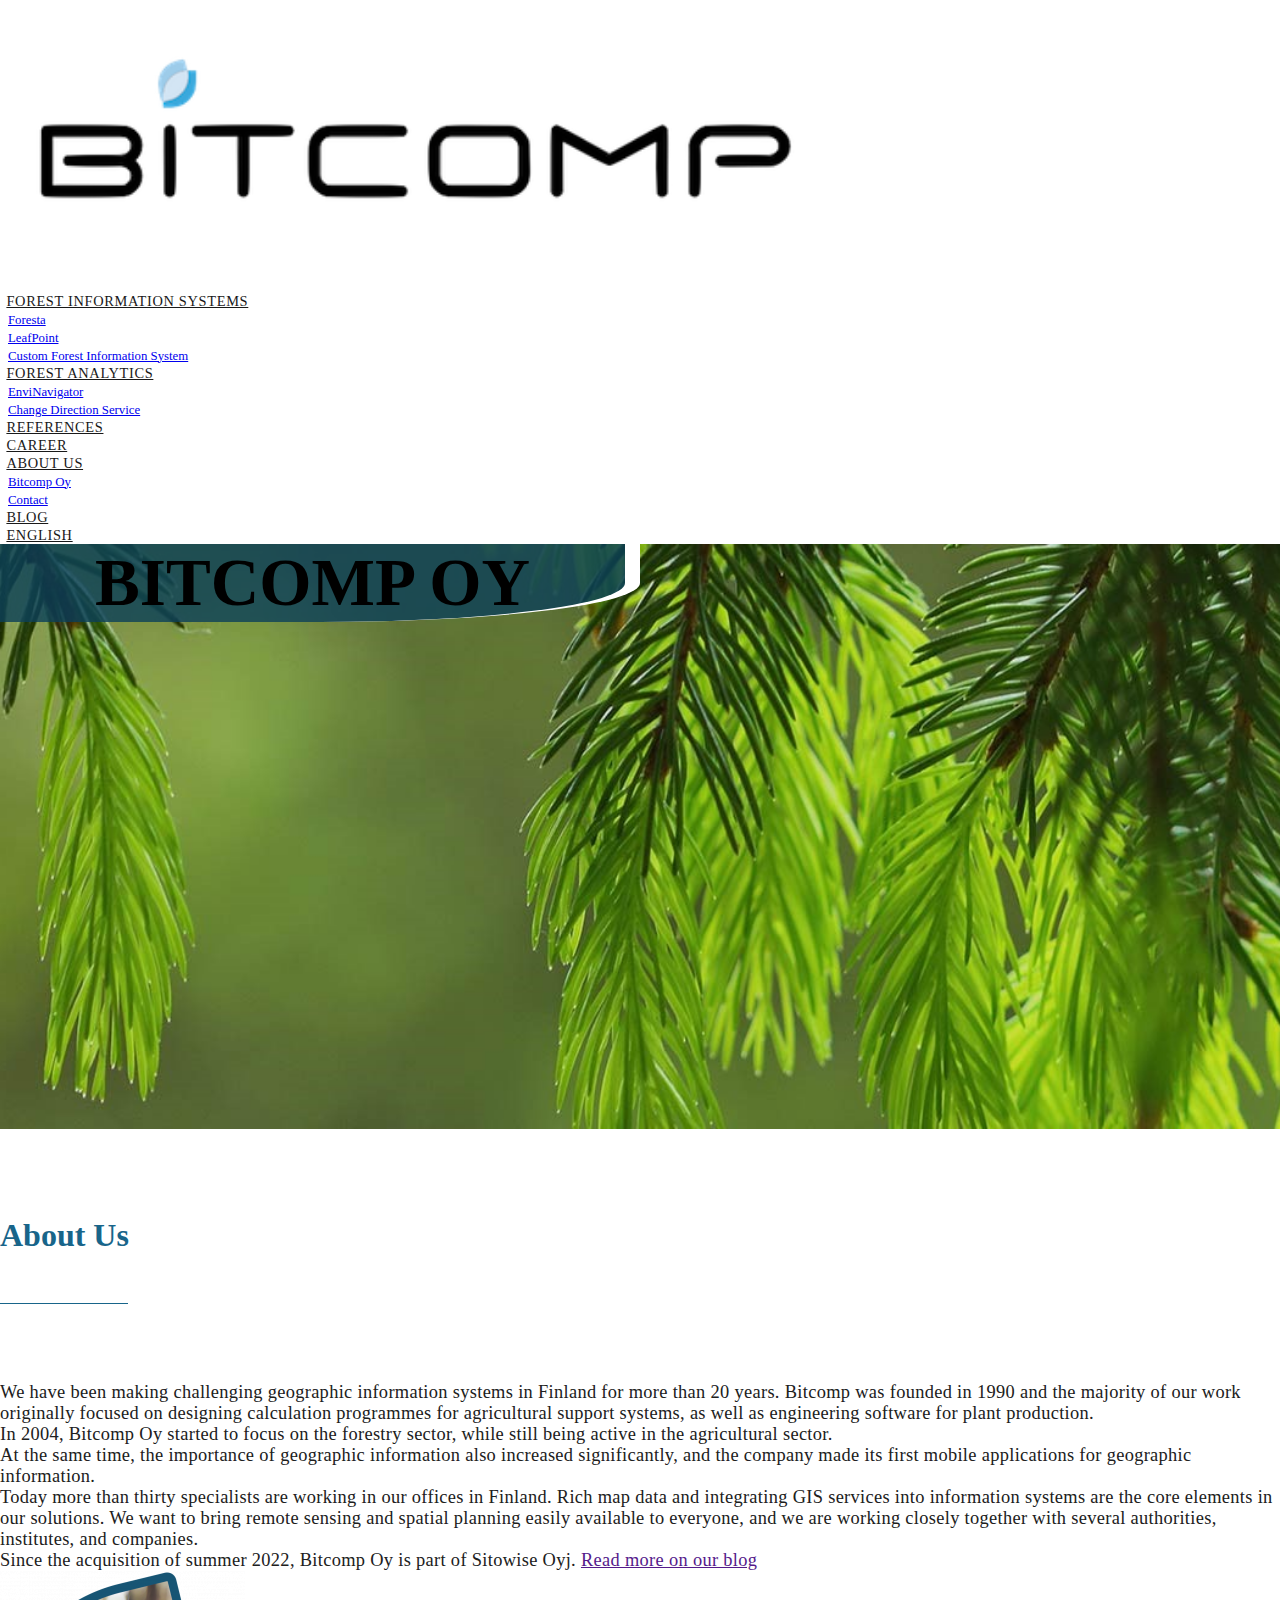
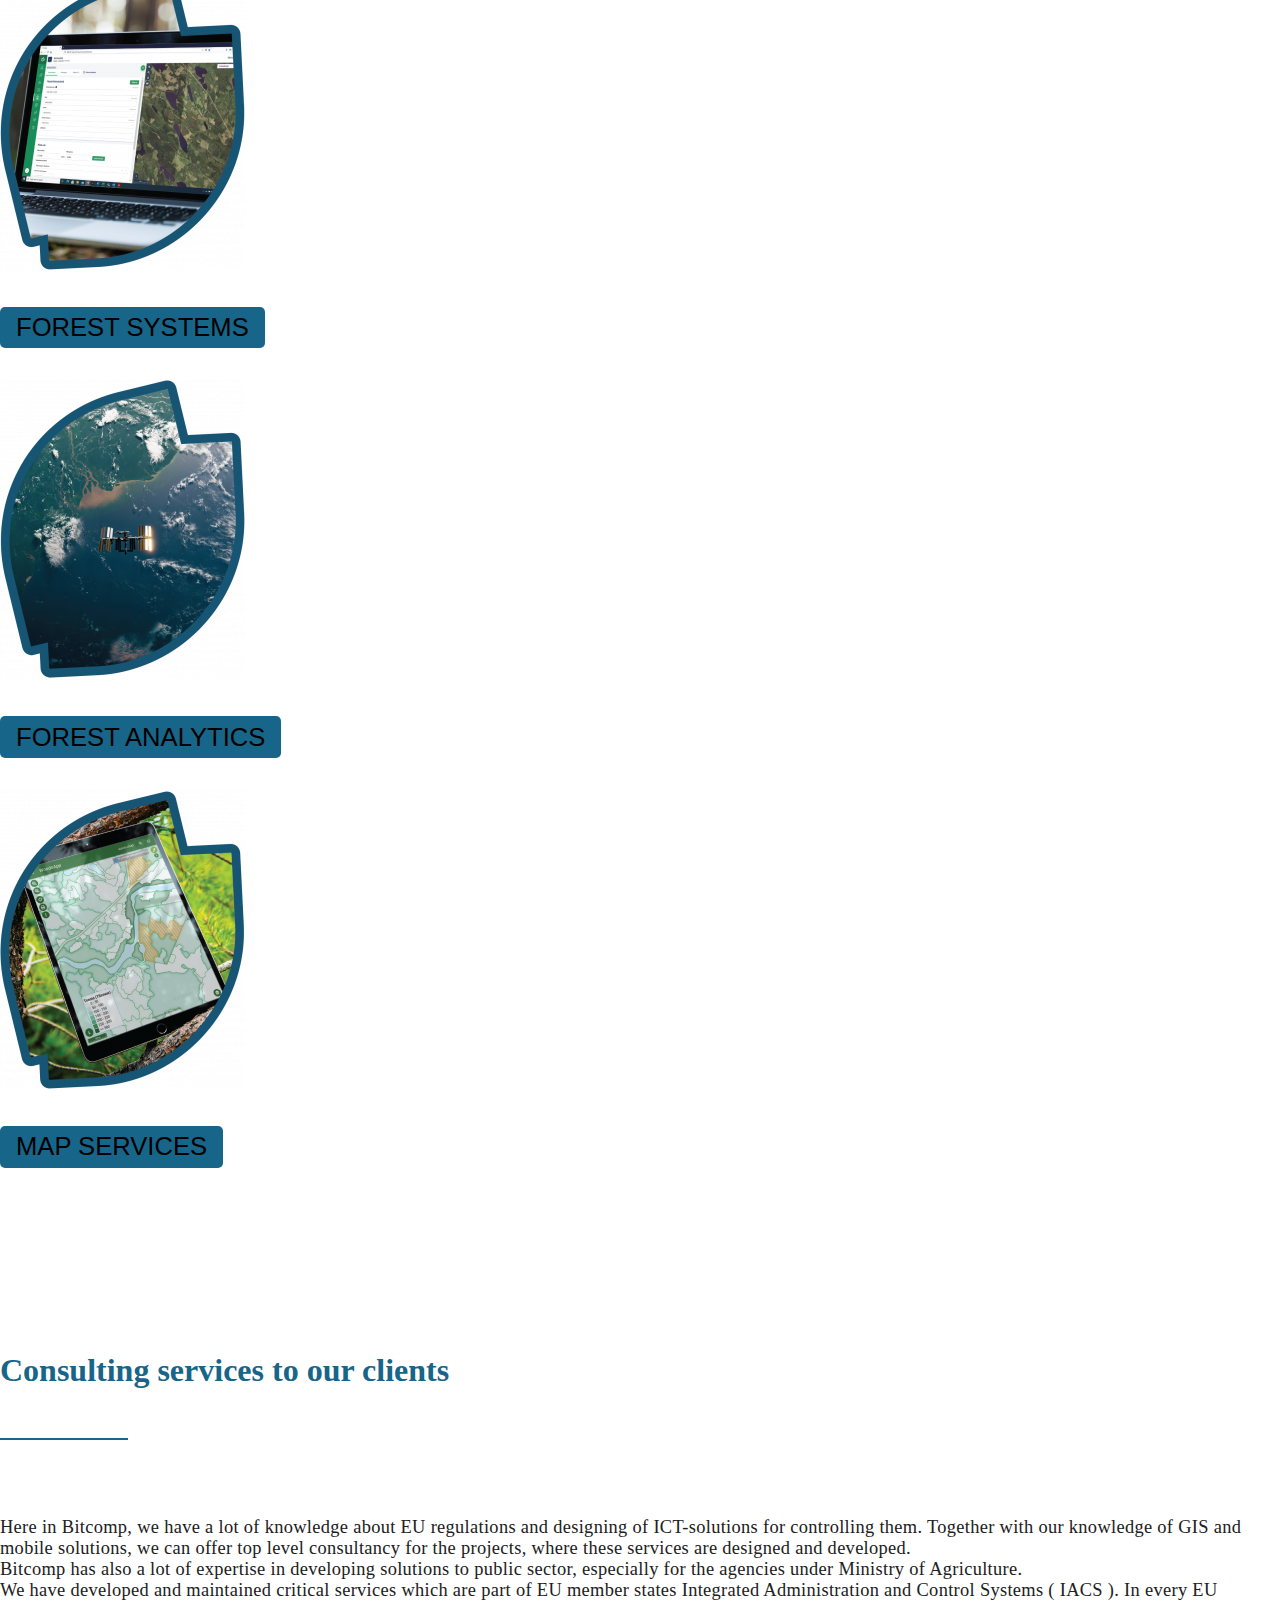
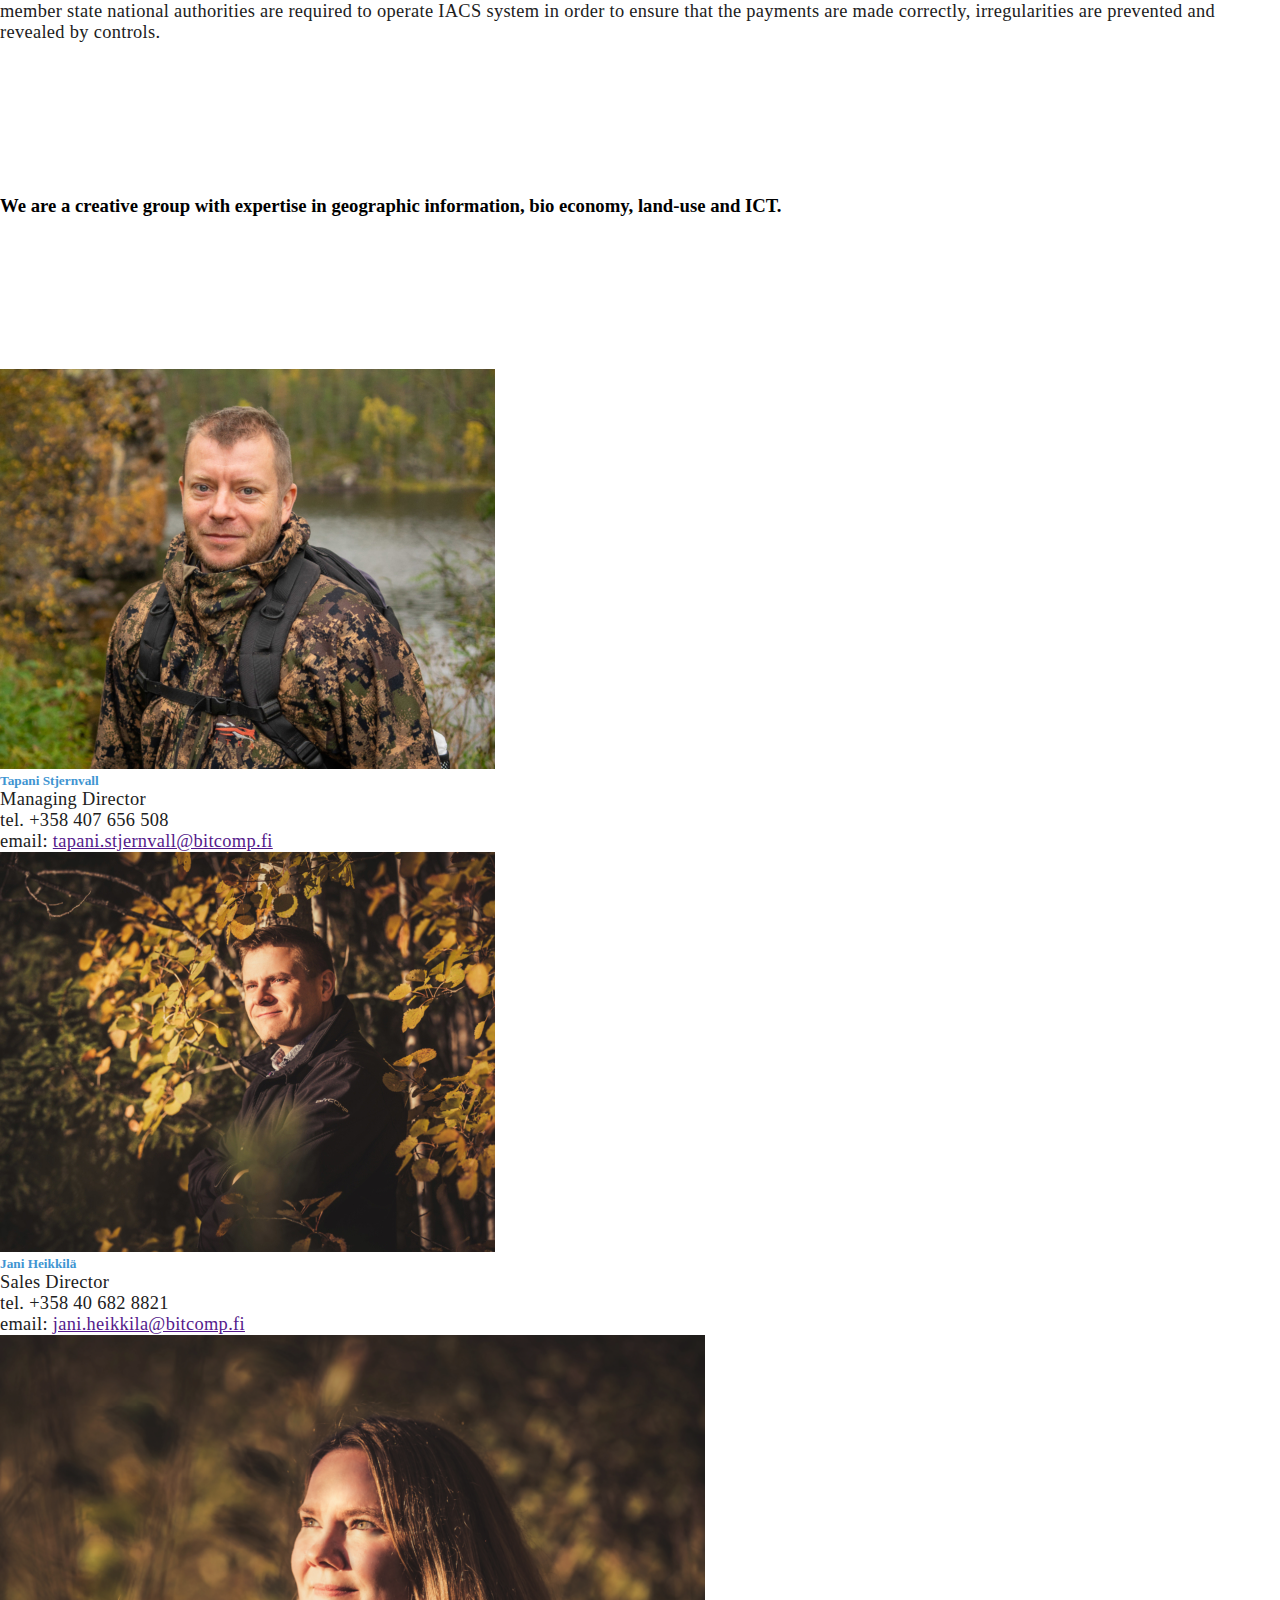
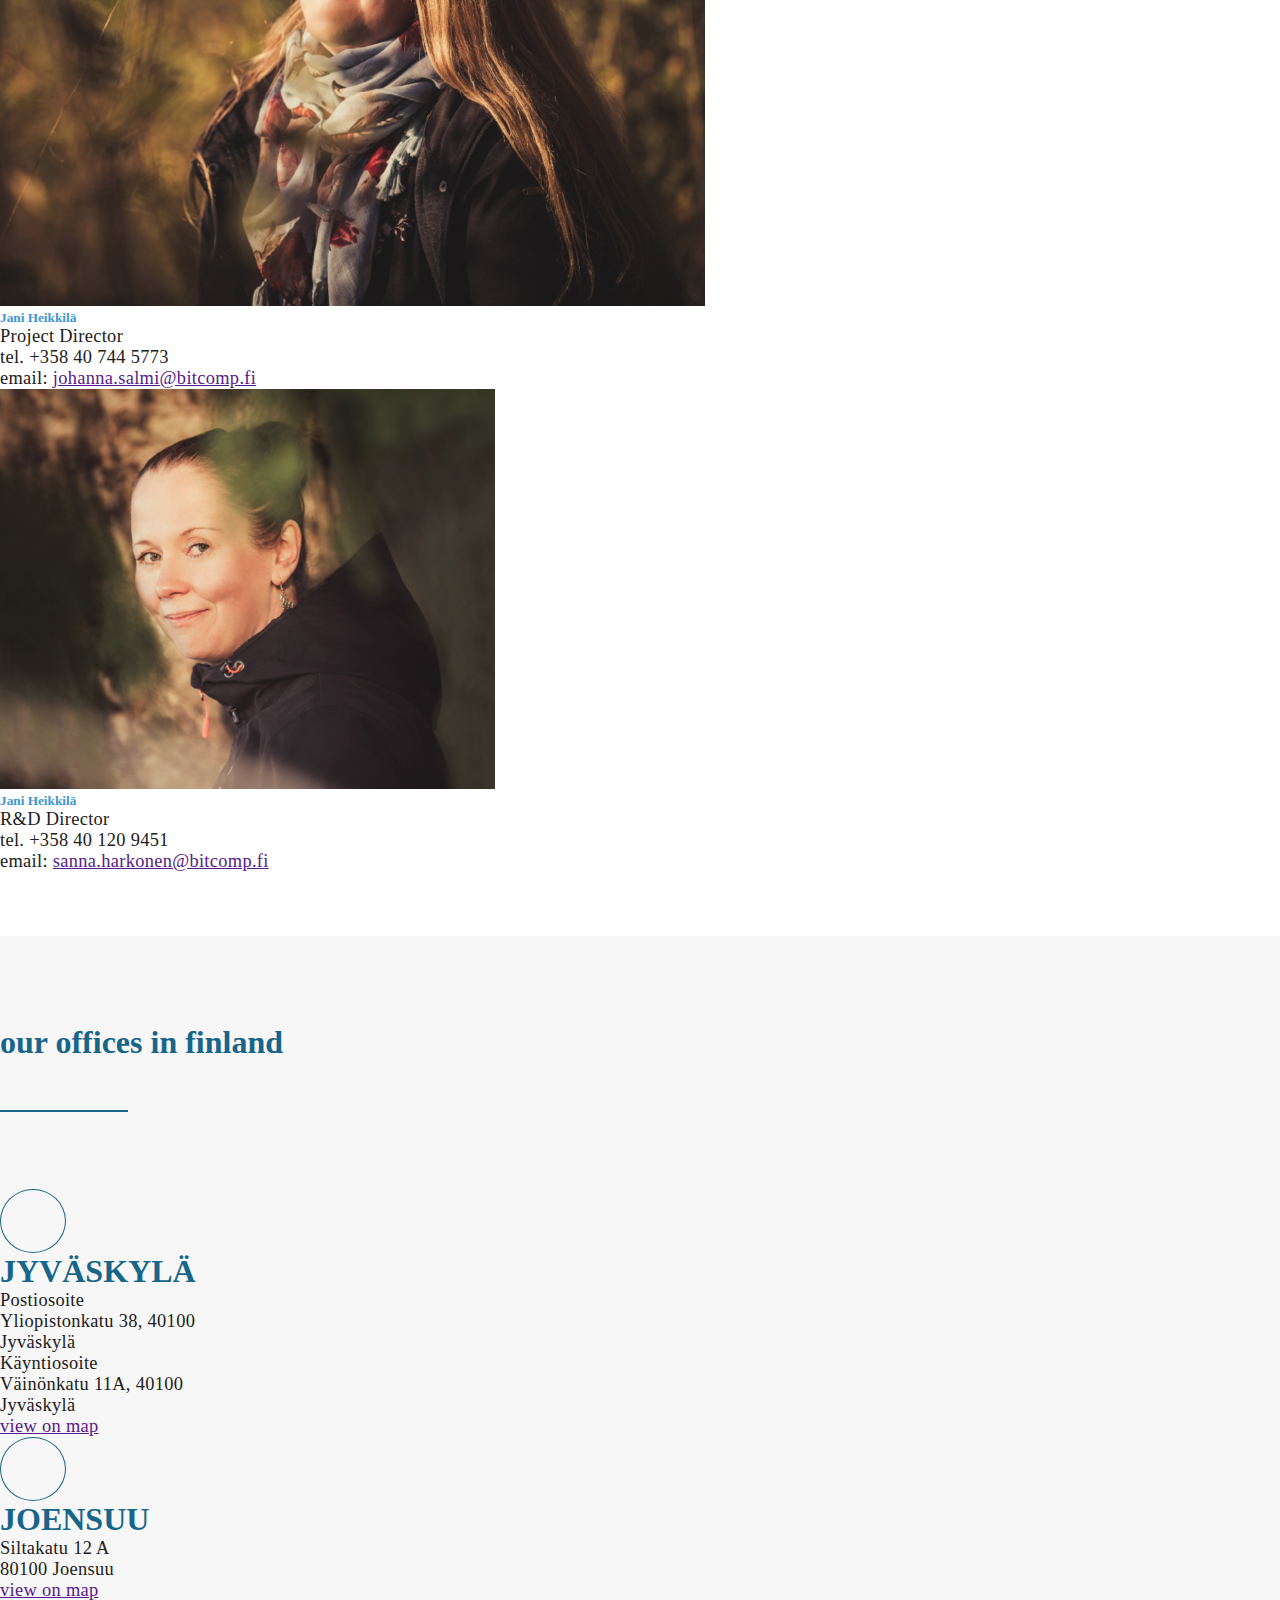
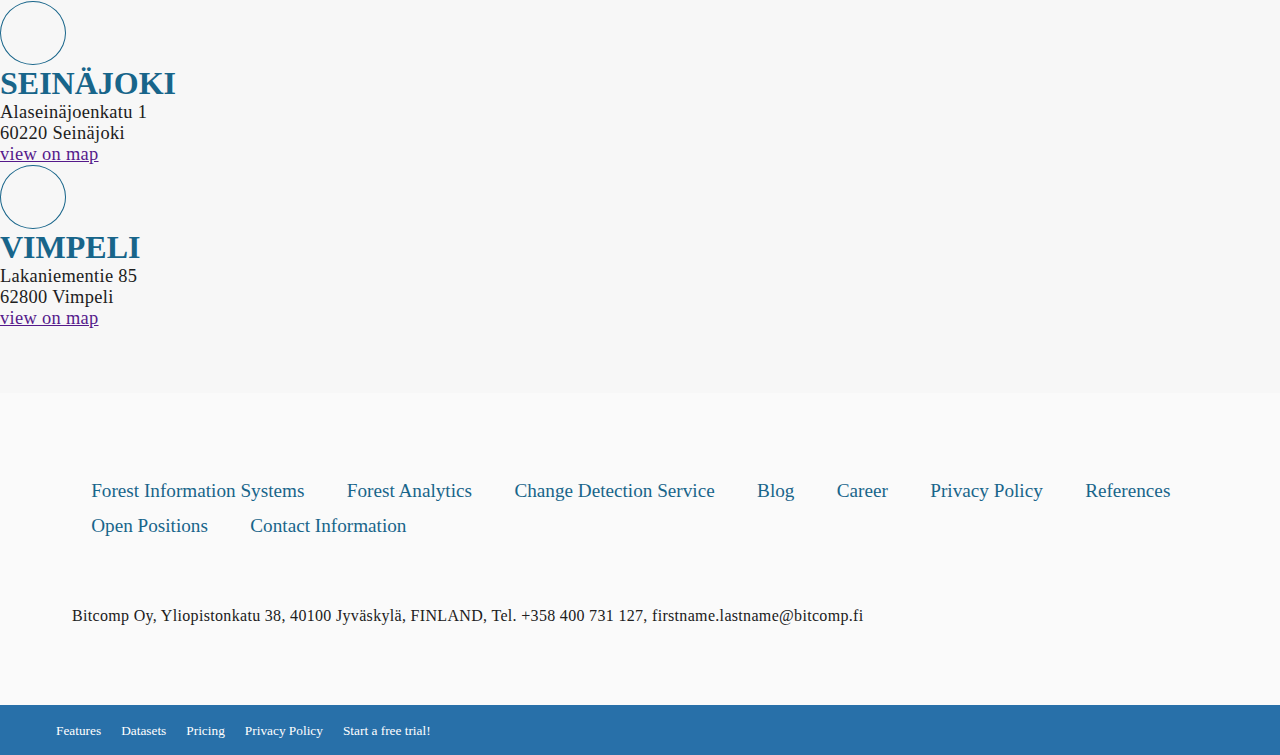
==== aboutUs.html @ 62ec2355 "about-us bitcomp-oy complete" ====
<!DOCTYPE html>
<html lang="en">
  <head>
    <meta charset="UTF-8" />
    <meta http-equiv="X-UA-Compatible" content="IE=edge" />
    <meta name="viewport" content="width=device-width, initial-scale=1.0" />
    <title>Bitcomp</title>

    <link
      rel="shortcut icon"
      href="images/home/favicon.png"
      type="image/x-icon"
    />

    <!-- ===== BOOTSTRAP CSS LINK =====  -->
    <link
      href="https://cdn.jsdelivr.net/npm/bootstrap@5.0.2/dist/css/bootstrap.min.css"
      rel="stylesheet"
      integrity="sha384-EVSTQN3/azprG1Anm3QDgpJLIm9Nao0Yz1ztcQTwFspd3yD65VohhpuuCOmLASjC"
      crossorigin="anonymous"
    />
    <!-- ===== FONT AWESOME LINK =====  -->
    <link
      rel="stylesheet"
      href="https://cdnjs.cloudflare.com/ajax/libs/font-awesome/6.1.2/css/all.min.css"
      integrity="sha512-1sCRPdkRXhBV2PBLUdRb4tMg1w2YPf37qatUFeS7zlBy7jJI8Lf4VHwWfZZfpXtYSLy85pkm9GaYVYMfw5BC1A=="
      crossorigin="anonymous"
      referrerpolicy="no-referrer"
    />

    <!-- ===== AOS ANIMATION LINK =====  -->
    <link href="https://unpkg.com/aos@2.3.1/dist/aos.css" rel="stylesheet" />

    <link rel="stylesheet" href="css/style.css" />
    <link rel="stylesheet" href="css/responsive.css" />
  </head>
  <body>
    <header>
      <nav
        class="navbar fixed-top navbar-expand-lg navbar-light bg-white shadow-sm"
      >
        <div class="container">
          <a class="navbar-brand w-50" href="index.html"
            ><img class="" src="images/home/Bitcompin-logo-croped.png" alt=""
          /></a>
          <button
            class="navbar-toggler"
            type="button"
            data-bs-toggle="collapse"
            data-bs-target="#navbarNav"
            aria-controls="navbarNav"
            aria-expanded="false"
            aria-label="Toggle navigation"
          >
            <span class="show-bar navbar-toggler-icon"></span>
            <span> <i class="hide-bar fa-solid fa-xmark"></i></span>
          </button>

          <div class="collapse navbar-collapse" id="navbarNav">
            <ul class="navbar-nav ms-auto">
              <li class="nav-item dropdown">
                <a
                  class="nav-link dropdown-toggle"
                  href="#"
                  id="navbarDropdownMenuLink"
                  role="button"
                  data-bs-toggle="dropdown"
                  aria-expanded="false"
                >
                  Forest information systems
                </a>
                <ul
                  class="drop-items dropdown-menu border-0 bg-white shadow"
                  aria-labelledby="navbarDropdownMenuLink"
                >
                  <li>
                    <a class="dropdown-item me-5" href="foresta.html"
                      >Foresta</a
                    >
                  </li>
                  <li>
                    <a class="dropdown-item" href="https://www.leafpoint.fi/">
                      LeafPoint</a
                    >
                  </li>
                  <li>
                    <a class="dropdown-item" href="informationSystem.html"
                      >Custom Forest Information System</a
                    >
                  </li>
                </ul>
              </li>

              <li class="nav-item dropdown">
                <a
                  class="nav-link dropdown-toggle"
                  href="#"
                  id="navbarDropdownMenuLink"
                  role="button"
                  data-bs-toggle="dropdown"
                  aria-expanded="false"
                >
                  Forest analytics
                </a>
                <ul
                  class="drop-items dropdown-menu border-0 bg-white shadow"
                  aria-labelledby="navbarDropdownMenuLink"
                >
                  <li><a class="dropdown-item" href="#">EnviNavigator</a></li>
                  <li>
                    <a class="dropdown-item" href="#"
                      >Change Direction Service</a
                    >
                  </li>
                </ul>
              </li>

              <li class="nav-item">
                <a class="nav-link" href="reference.html">references</a>
              </li>
              <li class="nav-item">
                <a class="nav-link" href="career.html">career</a>
              </li>
              <li class="nav-item dropdown">
                <a
                  class="nav-link dropdown-toggle"
                  href="#"
                  id="navbarDropdownMenuLink"
                  role="button"
                  data-bs-toggle="dropdown"
                  aria-expanded="false"
                >
                  About us
                </a>
                <ul
                  class="drop-itmes dropdown-menu border-0 bg-white shadow"
                  aria-labelledby="navbarDropdownMenuLink"
                >
                  <li>
                    <a class="dropdown-item" href="aboutUs.html">Bitcomp Oy</a>
                  </li>
                  <li><a class="dropdown-item" href="#">Contact</a></li>
                </ul>
              </li>
              <li class="nav-item">
                <a class="nav-link" href="#">blog</a>
              </li>
              <li class="nav-item">
                <a class="nav-link" href="#">English</a>
              </li>
            </ul>
          </div>
        </div>
      </nav>
      <!-- ========= HEADER CONTAINER ========  -->
      <div class="header-container about-us-header">
        <div class="introduction-div h-100 text-white p-4">
          <div class="reference-text">
            <h1 class="text-uppercase">BITCOMP OY</h1>
          </div>
        </div>
      </div>
    </header>

    <!-- ======= MAIN SECTION START ========  -->
    <main>
      <!-- ========= ABOUT US =======  -->
      <section class="section-space-separate about-us">
        <div class="container p-4">
          <h1 class="headline-left-underline">About Us</h1>
          <div class="row mb-5">
            <div class="col-lg-6 col-md-6">
              <div class="text pe-lg-4 pe-0">
                <p>
                  We have been making challenging geographic information systems
                  in Finland for more than 20 years. Bitcomp was founded in 1990
                  and the majority of our work originally focused on designing
                  calculation programmes for agricultural support systems, as
                  well as engineering software for plant production.
                </p>
                <p>
                  In 2004, Bitcomp Oy started to focus on the forestry sector,
                  while still being active in the agricultural sector.
                </p>
              </div>
            </div>
            <div class="col-lg-6 col-md-6">
              <div class="text pe-lg-4 pe-0">
                <p>
                  At the same time, the importance of geographic information
                  also increased significantly, and the company made its first
                  mobile applications for geographic information.
                </p>
                <p>
                  Today more than thirty specialists are working in our offices
                  in Finland. Rich map data and integrating GIS services into
                  information systems are the core elements in our solutions. We
                  want to bring remote sensing and spatial planning easily
                  available to everyone, and we are working closely together
                  with several authorities, institutes, and companies.
                </p>
                <p>
                  Since the acquisition of summer 2022, Bitcomp Oy is part of
                  Sitowise Oyj. <a href="">Read more on our blog</a>
                </p>
              </div>
            </div>
          </div>

          <div class="row mt-5">
            <div class="co-lg-4 col-md-4 text-center">
              <div class="img-box">
                <img
                  src="images/home/solutions-1.png"
                  alt=""
                  class="img-fluid"
                />
              </div>
              <button class="btn-primary">forest systems</button>
            </div>
            <div class="co-lg-4 col-md-4 text-center">
              <div class="img-box">
                <img
                  src="images/home/solutions-3.png"
                  alt=""
                  class="img-fluid"
                />
              </div>
              <button class="btn-primary">forest analytics</button>
            </div>
            <div class="co-lg-4 col-md-4 text-center">
              <div class="img-box">
                <img
                  src="images/home/solutions-4.png"
                  alt=""
                  class="img-fluid"
                />
              </div>
              <button class="btn-primary">map services</button>
            </div>
          </div>
        </div>
      </section>

      <!-- ========= CONSULTING SERVICES TO OUR CLIENTS =======  -->
      <section class="section-space-separate about-us">
        <div class="container p-4">
          <h1 class="headline-left-underline">
            Consulting services to our clients
          </h1>
          <div class="row mb-5">
            <div class="col-lg-6 col-md-6">
              <div class="text pe-lg-4 pe-0">
                <p>
                  Here in Bitcomp, we have a lot of knowledge about EU
                  regulations and designing of ICT-solutions for controlling
                  them. Together with our knowledge of GIS and mobile solutions,
                  we can offer top level consultancy for the projects, where
                  these services are designed and developed.
                </p>
                <p>
                  Bitcomp has also a lot of expertise in developing solutions to
                  public sector, especially for the agencies under Ministry of
                  Agriculture.
                </p>
              </div>
            </div>
            <div class="col-lg-6 col-md-6">
              <div class="text pe-lg-4 pe-0">
                <p>
                  We have developed and maintained critical services which are
                  part of EU member states Integrated Administration and Control
                  Systems ( IACS ). In every EU member state national
                  authorities are required to operate IACS system in order to
                  ensure that the payments are made correctly, irregularities
                  are prevented and revealed by controls.
                </p>
              </div>
            </div>
          </div>
        </div>
      </section>

      <!-- ========= CREATIVE GROUP HEADING =======  -->
      <section class="section-space-separate creative-group-heading">
        <div class="container p-4 text-center">
          <h3 class="text-white fw-bold">
            We are a creative group with expertise in geographic information,
            bio economy, land-use and ICT.
          </h3>
        </div>
      </section>

      <!-- ========= DIRECTOR'S AT BITCOMP OY  =======  -->
      <section class="section section-space-separate p-lg-5 m-lg-5 m-3">
        <div class="row row-cols-1 row-cols-md-2 row-cols-lg-4 g-4">
          <div class="col">
            <div class="card h-100 border-0 shadow">
              <img
                src="images/about-us/tapani.png"
                class="card-img-top"
                alt="..."
              />
              <div class="card-body text-center">
                <h5 class="blue-highlight">Tapani Stjernvall</h5>
                <p>
                  Managing Director <br />
                  tel. +358 407 656 508 <br />
                  email: <a href="">tapani.stjernvall@bitcomp.fi</a>
                </p>
              </div>
            </div>
          </div>
          <div class="col">
            <div class="card h-100 border-0 shadow">
              <img
                src="images/about-us/jani.png"
                class="card-img-top"
                alt="..."
              />
              <div class="card-body text-center">
                <h5 class="blue-highlight">Jani Heikkilä</h5>
                <p>
                  Sales Director <br />
                  tel. +358 40 682 8821 <br />
                  email: <a href="">jani.heikkila@bitcomp.fi</a>
                </p>
              </div>
            </div>
          </div>
          <div class="col">
            <div class="card h-100 border-0 shadow">
              <img
                src="images/about-us/johanna.png"
                class="card-img-top"
                alt="..."
              />
              <div class="card-body text-center">
                <h5 class="blue-highlight">Jani Heikkilä</h5>
                <p>
                  Project Director <br />
                  tel. +358 40 744 5773 <br />
                  email: <a href="">johanna.salmi@bitcomp.fi</a>
                </p>
              </div>
            </div>
          </div>
          <div class="col">
            <div class="card h-100 border-0 shadow">
              <img
                src="images/about-us/sanna.png"
                class="card-img-top"
                alt="..."
              />
              <div class="card-body text-center">
                <h5 class="blue-highlight">Jani Heikkilä</h5>
                <p>
                  R&D Director <br />
                  tel. +358 40 120 9451 <br />
                  email: <a href="">sanna.harkonen@bitcomp.fi </a>
                </p>
              </div>
            </div>
          </div>
        </div>
      </section>

      <!-- ========= OUR OFFICES IN FINLAND =======  -->
      <section class="section-space-separate offices">
        <div class="container p-4">
          <h1 class="text-uppercase headline-left-underline">
            our offices in finland
          </h1>
          <div class="row">
            <div class="col-lg-6 col-md-6 mb-lg-5 mb-5">
              <div class="d-flex">
                <div
                  class="d-flex justify-content-center align-items-center icon"
                >
                  <i class="fa-solid fa-house"></i>
                </div>
                <div class="ps-4 address">
                  <h1 class="color-blue">JYVÄSKYLÄ</h1>
                  <p>
                    Postiosoite <br />Yliopistonkatu 38, 40100 <br />Jyväskylä
                  </p>
                  <p>
                    Käyntiosoite <br />Väinönkatu 11A, 40100 <br />Jyväskylä
                    <br /><a href="">view on map</a>
                  </p>
                </div>
              </div>
            </div>
            <div class="col-lg-6 col-md-6 mb-lg-3 mb-5">
              <div class="d-flex">
                <div
                  class="d-flex justify-content-center align-items-center icon"
                >
                  <i class="fa-solid fa-location-dot"></i>
                </div>
                <div class="ps-4 address">
                  <h1 class="color-blue">JOENSUU</h1>
                  <p>
                    Siltakatu 12 A <br />80100 Joensuu <br /><a href=""
                      >view on map</a
                    >
                  </p>
                </div>
              </div>
            </div>
            <div class="col-lg-6 col-md-6 mb-lg-3 mb-5">
              <div class="d-flex">
                <div
                  class="d-flex justify-content-center align-items-center icon"
                >
                  <i class="fa-solid fa-location-dot"></i>
                </div>
                <div class="ps-4 address">
                  <h1 class="color-blue">SEINÄJOKI</h1>
                  <p>
                    Alaseinäjoenkatu 1<br />60220 Seinäjoki <br /><a href=""
                      >view on map</a
                    >
                  </p>
                </div>
              </div>
            </div>
            <div class="col-lg-6 col-md-6 mb-lg-3">
              <div class="d-flex">
                <div
                  class="d-flex justify-content-center align-items-center icon"
                >
                  <i class="fa-solid fa-location-dot"></i>
                </div>
                <div class="ps-4 address">
                  <h1 class="color-blue">VIMPELI</h1>
                  <p>
                    Lakaniementie 85 <br />62800 Vimpeli <br /><a href=""
                      >view on map</a
                    >
                  </p>
                </div>
              </div>
            </div>
          </div>
        </div>
      </section>
    </main>

    <!-- ======= FOOTER SECTION START ========  -->
    <footer>
      <section class="links">
        <div class="container">
          <div class="text-center">
            <a href="">Forest Information systems</a>
            <a href="">forest analytics</a>
            <a href="">change detection service</a>
            <a href="">blog</a>
            <a href="">career</a>
            <a href="">privacy policy</a>
            <a href="">references</a>
            <a href="">open positions</a>
            <a href="">contact information</a>
          </div>

          <div class="text-center copyright">
            <p>
              Bitcomp Oy, Yliopistonkatu 38, 40100 Jyväskylä, FINLAND, Tel. +358
              400 731 127, firstname.lastname@bitcomp.fi
            </p>
          </div>
        </div>
      </section>

      <section class="policies-and-icons">
        <div class="policy-icon-div">
          <div class="policy">
            <small> <a href="">Features</a></small>
            <small><a href="">Datasets</a></small>
            <small><a href="">Pricing</a></small>
            <small><a href="">Privacy Policy</a></small>
            <small><a href="">Start a free trial!</a></small>
          </div>
          <div class="icons">
            <a href=""><i class="fab fa-facebook-f"></i></a>
            <a href=""> <i class="fab fa-instagram"></i></a>
            <a href=""> <i class="fab fa-twitter"></i></a>
            <a href=""> <i class="fab fa-linkedin-in"></i></a>
          </div>
        </div>
      </section>
    </footer>

    <!-- ===== BOOTSTRAP JS LINK =====  -->
    <script
      src="https://cdn.jsdelivr.net/npm/bootstrap@5.0.2/dist/js/bootstrap.bundle.min.js"
      integrity="sha384-MrcW6ZMFYlzcLA8Nl+NtUVF0sA7MsXsP1UyJoMp4YLEuNSfAP+JcXn/tWtIaxVXM"
      crossorigin="anonymous"
    ></script>

    <!-- ===== AOS ANIMATION JS LINK =====  -->
    <script src="https://unpkg.com/aos@2.3.1/dist/aos.js"></script>
    <script>
      AOS.init();
    </script>

    <!-- ===== JS LINK ===== -->
    <script src="js/main.js"></script>
  </body>
</html>
---- css/style.css ----
* {
  margin: 0;
  padding: 0;
  box-sizing: border-box;
}

body {
  list-style: none;
  text-decoration: none;
  outline: none;
}

:root {
  --primary-color: #18658a;
  --text-white: #fff;
  --light-blue: #2870a9;
  --dark-blue: #214e76;
  --lighter-blue: #4095d2;
  --text-grey: #363636;
  --black: #191919;
  --paragraph-color: #202020;
  --bg-grey: #f7f7f7;
  --bg-pinkis: #eee8e0;
}

p {
  font-size: 1.15rem;
  color: var(--paragraph-color);
  letter-spacing: 0.02rem;
  font-weight: 300;
}

.section-space-separate {
  padding-top: 5.5rem;
  padding-bottom: 4rem;
}

.bg-blue {
  background-color: var(--primary-color);
}

.bg-dark-blue {
  background-color: var(--dark-blue);
}

.color-blue {
  color: var(--primary-color);
}
.color-dark-blue {
  color: var(--dark-blue);
}

.blue-highlight {
  color: var(--lighter-blue);
  font-weight: 700;
}

.btn-primary {
  padding: 0.4rem 1rem;
  background-color: var(--primary-color);
  margin: 2rem auto;
  font-size: 1.6rem;
  text-transform: uppercase;
  border: none;
  border-radius: 5px;
  font-weight: 100;
}

.headline-underline {
  color: var(--primary-color);
  position: relative;
  margin: 3rem 0 4rem;
  display: flex;
  justify-content: center;
}

.headline-underline::before {
  content: "";
  position: absolute;
  width: 10%;
  height: 1.5px;
  background-color: var(--primary-color);
  top: 3rem;
  margin: 2.4rem auto;
}

.headline-left-underline {
  color: var(--primary-color);
  position: relative;
  margin: 0rem 0 8rem;
  display: flex;
  justify-content: start;
}

.headline-left-underline::before {
  content: "";
  position: absolute;
  width: 10%;
  height: 1.5px;
  background-color: var(--primary-color);
  top: 3rem;
  margin: 2.4rem auto;
}

/* ==== logo hover effect ==== */
.logo-hover-space {
  margin: 3rem 0;
}

.logo-hover-effect {
  position: relative;
  height: 100%;
  width: 40%;
  margin: auto;
  cursor: pointer;
}

.stora-logo {
  position: relative;
  cursor: pointer;
  height: 100%;
  width: 100%;
}

.white-background {
  position: absolute;
  height: 100%;
  width: 100%;
  left: 0;
  top: 0;
  display: none;
  transition: all 0.3s ease-in-out;
}

.white-background:hover {
  background-color: rgba(255, 255, 255, 0.6);
}

.blue-background {
  position: absolute;
  height: 50%;
  width: 40%;
  left: 30%;
  top: 25%;
  border-radius: 50%;
  display: flex;
  align-items: center;
  justify-content: center;
  transition: all 0.3s ease-in-out;
}

.white-background:hover .blue-background {
  background-color: rgba(74, 93, 231, 0.8);
  transform: rotate(0.1turn);
}

.logo-hover-effect:hover .white-background {
  display: block;
}

/* ====== NAVBAR ======  */
.navbar {
  padding: 0 !important;
}

.navbar-brand img {
  width: 65%;
}

.navbar-toggler {
  border: none !important;
}
.navbar-toggler:focus {
  box-shadow: none !important;
}

.show-bar {
  font-size: 1.8rem;
}

.hide-bar {
  font-size: 3rem;
  display: none;
  color: var(--primary-color);
}

.navbar-nav .nav-link {
  text-transform: uppercase;
  font-size: 0.9rem;
  margin-left: 0.4rem;
  color: var(--black) !important;
  letter-spacing: 0.042rem;
  font-weight: 500;
  position: relative;
}

.navbar-nav .nav-link::before {
  content: "";
  width: 0%;
  height: 0.15rem;
  position: absolute;
  background-color: var(--lighter-blue);
  top: 2.5rem;
  left: 0;
  transition: all 0.3s ease-in-out;
}

.navbar-nav .nav-link:hover::before {
  width: 100%;
}
.navbar-nav .nav-link:hover {
  color: gray !important;
}

.dropdown-menu[data-bs-popper] {
  top: 100%;
  left: 1rem;
  margin-top: 1.3rem;
}

.navbar .dropdown-item {
  font-size: 0.8rem;
  padding: 0.5rem;
}
.navbar .dropdown-item:hover {
  background-color: var(--light-blue);
  color: var(--text-white);
}

/* ====== INTRODUCTION HEADING ======  */
.header-container,
.info_system-header-container {
  background-image: url(../images/home/bg-1.jpg);
  background-size: cover;
  background-position: center;
  background-repeat: no-repeat;
  height: 85vh;
  width: 100%;
  position: relative;
}

.introduction-div {
  position: absolute;
  background-color: rgba(11, 64, 89, 0.8);
  border-right: 15px solid #fff;
  border-radius: 0 0% 50% 0;
  width: 50%;
  padding-top: 0;
  display: flex;
  align-items: center;
  justify-content: center;
}

.introduction-div .text h1,
.info_system-introduction-div .text h1,
.career-introduction-div .text h1 {
  font-size: 3.2rem;
}

/* ===== GIS solutions section =========  */
.GIS-solutions-introduction h3 {
  color: var(--primary-color);
}

.GIS-solutions-categories h4 {
  color: var(--primary-color);
}

.GIS-solutions-categories img {
  width: 85%;
  margin: 0 auto;
}

.GIS-solutions-categories h4 {
  color: var(--primary-color);
  margin: 1.4rem 0;
}

/* ===== BLOG section =========  */
.blogs {
  padding: 5rem 0;
}

.blog-card {
  overflow: hidden;
  cursor: pointer;
}

.blogs img {
  position: relative;
  transition: all 0.5s ease-in-out;
}

.blog-heading {
  background-color: rgba(55, 60, 61, 0.4);
  position: absolute;
  height: 100%;
  width: 100%;
  transition: all 0.5s ease-in-out;
  text-align: center;
  padding: 4rem 2rem;
}

.blog:hover img {
  transform: scale(1.1);
}

.blog:hover .blog-heading {
  background-color: unset;
}

.blog-heading h5 {
  font-size: 1.5rem;
}

.blog-heading small {
  color: var(--primary-color);
  font-weight: 700;
}

/* ===== CAREER section =========  */

.career .video,
.forest-center .video {
  height: 50vh;
}

.career iframe,
.forest-center iframe {
  width: 90%;
  height: 100%;
}

/* ===== RESEARCH & TECHNOLOGY section =========  */
.research-heading {
  background-color: var(--bg-grey);
  padding: 3rem 0;
}

.research-heading h1 {
  color: var(--primary-color);
}

.research-technology-text,
.research-technology-introduction-div h3 {
  color: var(--primary-color);
}

.technology {
  background-color: var(--bg-grey);
  padding: 0.6rem 0 2.5rem;
}

/* ===== CONTACT section =========  */
.get-in-touch {
  background-color: var(--bg-pinkis);
  padding: 4rem 1rem;
}

.get-in-touch h1 {
  color: var(--primary-color);
  margin-bottom: 9rem;
}

.get-in-touch .white-heading-box {
  padding: 1rem;
  margin-top: 3rem;
  border-top: 1px solid var(--light-blue);
  border-bottom: 1px solid var(--light-blue);
}

.accordion-header button {
  font-weight: 300;
  font-size: 1.3rem;
  text-transform: uppercase;
  color: var(--primary-color);
}

.accordion-flush .accordion-item:first-child {
  border-top: 1px solid var(--light-blue);
}

.accordion-flush .accordion-item:last-child {
  border-bottom: 1px solid var(--light-blue);
}

button:focus:not(:focus-visible) {
  outline: unset;
}

.accordion-button:focus {
  outline: unset;
  box-shadow: none;
}

.accordion-button:not(.collapsed) {
  background-color: unset;
  box-shadow: inset 0 -1px 0 rgb(0 0 0 / 30%);
}

.accordion-body {
  padding: 2rem;
}

.contact .btn-touch {
  margin: 5rem 0;
}

/* ===== COUNTDOWN section =========  */
.countdown {
  background-color: var(--primary-color);
  padding: 0.6rem;
  margin-bottom: 7rem;
}

.countdown-div {
  display: flex;
  justify-content: center;
  column-gap: 12rem;
}

.countdown-div div {
  padding: 1.6rem 0;
}

.countdown-div h1 {
  font-size: 4rem;
}
.countdown-div h6 {
  font-size: 1.2rem;
  font-weight: 400;
}

/* ===== FOOTER section =========  */
.links {
  background-color: #fafafa;
  padding: 5rem 4.5rem;
}

.links a {
  text-decoration: none;
  padding: 0 1.2rem;
  font-size: 1.2rem;
  text-transform: capitalize;
  color: var(--primary-color);
  font-weight: 500;
  line-height: 2.2rem;
}

.links .copyright {
  padding-top: 4rem;
}

.copyright p {
  font-size: 1rem;
}

.policies-and-icons {
  background-color: var(--light-blue);
  padding: 1rem 3rem;
}

.policy-icon-div {
  color: var(--text-white);
  display: flex;
  align-items: center;
  justify-content: space-between;
}

.policy a {
  text-decoration: none;
  padding: 0.5rem;
  color: var(--text-white);
}
.policy a:hover {
  text-decoration: underline;
}
.icons i {
  padding: 0.5rem;
  color: var(--text-white);
}
.icons i:hover {
  background-color: rgb(12, 180, 180);
  border-radius: 50%;
}

/* ====================================================================
                Foresta PAGE start 
==================================================================== */
/* ===== HEADER section =========  */
:root {
  --green-color: #2b7e12;
}

.foresta-header-container {
  background-image: url(../images/foresta/bg-3.jpg);
  background-position: center;
  background-repeat: no-repeat;
  background-size: cover;
  width: 100%;
  height: 90vh;
  background-attachment: fixed;
}

.heading-text-div {
  height: 100%;
}

.heading-text {
  color: var(--text-white);
}

.heading-text h1 {
  font-size: 6rem;
  text-transform: uppercase;
}
.heading-text h6 {
  margin-top: 2rem;
  font-size: 2rem;
}

/* ===== FOREST RESOURCES MANAGEMENT section =========  */
.management-introduction-div {
  padding: 4rem 0.5rem 0;
  position: relative;
}

.management-introduction-div h1 {
  padding-bottom: 2.8rem;
  color: var(--green-color);
  font-size: 2.6rem;
}

.management-introduction-div p {
  font-size: 1.5rem;
}

.underline {
  position: relative;
  display: flex;
  justify-content: center;
  margin-bottom: 6rem;
}

.underline::before {
  content: "";
  position: absolute;
  width: 15%;
  height: 0.1rem;
  top: 3rem;
  background-color: var(--green-color);
}

.management-introduction-div p strong {
  font-weight: 600;
}

/* <!-- ======= management categories ======== --> */
.management-categories .category {
  padding: 0 0.4rem;
  margin-bottom: 2rem;
}

.management-categories .category-icon,
.efficiency-category .category-icon {
  background-color: var(--green-color);
  width: 3.8rem;
  height: 3.8rem;
  border-radius: 50%;
  display: flex;
  justify-content: center;
  align-items: center;
  padding: 0 2rem;
}

.management-categories .category-icon i,
.efficiency-category .category-icon i {
  font-size: 2rem;
  color: var(--text-white);
}

.management-categories .category-details,
.efficiency-category .category-details {
  margin-left: 2rem;
}

.management-categories .category-details h6 {
  text-transform: uppercase;
  color: var(--green-color);
  font-size: 1.2rem;
  font-weight: 500;
}

.management-categories .category-monitor img {
  width: 75%;
}

/* <!--  ===== GREEN BACKGROUND =========   --> */
.green-background {
  background-color: var(--green-color);
  height: 18vh;
  display: flex;
  justify-content: center;
  align-items: center;
  color: var(--text-white);
  transition: all 0.3s ease-in-out;
  cursor: pointer;
}

.green-background .text h5 {
  text-transform: uppercase;
  font-size: 2rem;
  transition: all 0.3s ease-in-out;
}

.green-bg-icon {
  opacity: 0;
  transition: all 0.3s ease-in-out;
}

.green-background:hover {
  background-color: #2c9c0a;
}

.green-background:hover .green-bg-icon {
  opacity: 1;
}

.green-background:hover h5 {
  transform: translateX(8px);
}

/* <!--  ===== Map CATEGORIES =========   --> */
.maps-categories {
  background-color: #35383c;
  padding: 4rem 1.5rem;
  color: var(--text-white);
}

.maps-categories .text {
  text-align: center;
}

.maps-categories p {
  color: var(--text-white);
  padding: 1.2rem 0 3.2rem;
}

/* <!--  ===== EFFICIENCY SECTION ========   --> */
.efficiency {
  background-color: var(--bg-grey);
}
.efficiency-text {
  text-align: right;
  padding: 0 1.5rem;
}

.efficiency-category {
  padding: 0 1.5rem;
  margin-bottom: 2rem;
}

.efficiency-text h2 {
  position: relative;
  margin-bottom: 6rem;
}

.efficiency-text h2::before {
  content: "";
  background-color: var(--green-color);
  height: 1px;
  width: 20%;
  position: absolute;
  top: 5rem;
  right: 0;
}

/* <!--  ===== COMMON QUESTION SECTION ========   --> */
.common-questions h2,
.training-support h2,
.forest-professionals h2 {
  position: relative;
  margin-bottom: 6.5rem;
  display: flex;
  justify-content: center;
  align-items: center;
}

.common-questions h2::before,
.training-support h2::before,
.forest-professionals h2::before {
  content: "";
  background-color: var(--green-color);
  height: 1px;
  width: 20%;
  position: absolute;
  top: 5rem;
}

.common-questions h5 {
  color: var(--green-color);
  margin-bottom: 2rem;
}

/* <!--  ===== TRAINING AND SUPPORT SECTION =========   --> */
.training-support {
  background-color: var(--bg-grey);
}

.trainer-info h5,
.trainer-info .designation,
.customer-service h5 {
  color: var(--green-color);
}

.trainer-info img {
  transition: all 0.5s ease-in-out;
  border-radius: 5px;
}

.trainer-info img:hover {
  transform: translateY(-10px);
}

/* ====================================================================
              INFORMATION SYSTEM PAGE start 
====================================================================  */
/* =====    INFORMATION SYSTEM  HEADER section =========  */
:root {
  --light-blue: #2870a9;
  --bg-bluish: #e8f0f4;
}

.info_system-header-container {
  background-image: url(../images/info_system/header-bg.jpg);
}

.info_system-introduction-div {
  position: absolute;
  background-color: rgba(11, 64, 89, 0.8);
  border-left: 15px solid #fff;
  border-radius: 0 0 0 50%;
  width: 50%;
  padding-top: 0;
  right: 0;
  display: flex;
  align-items: center;
  justify-content: center;
}

/* <!-- ======= FOREST MANAGEMENT SECTION START ========  --> */
.forest-management-introduction h1 {
  padding-bottom: 2rem;
  color: var(--light-blue);
}

.forest-management-introduction > p {
  font-size: 1.4rem;
}

/* <!-- ======= TRACKING AND MANAGING THROUGH DEVICE SECTION START ========  --> */
.GIS-platform-text h1,
.business-activities-map-text h1,
.all-device-text h1,
.geo-data-text h1 {
  position: relative;
  margin-bottom: 6.5rem;
  display: flex;
  justify-content: start;
  align-items: center;
}

.GIS-platform-text h1::before,
.business-activities-map h1::before,
.all-device-text h1::before,
.geo-data-text h1::before {
  content: "";
  background-color: var(--text-white);
  height: 1.5px;
  width: 20%;
  position: absolute;
  top: 6rem;
}

.GIS-platform-text p {
  color: var(--text-white);
}

.GIS-platform-text p > span {
  font-weight: 700;
}

/* <!-- ======= 	VISUALIZE BUSINESS ACTIVITIES SECTION START ========  --> */
.business-activities-map h1::before {
  background-color: var(--primary-color);
  top: 7.8rem;
}

.business-activities-map-text h1,
.business-activities-map h5,
.business-activities-map i,
.all-device-text h1,
.geo-data-text h1 {
  color: var(--primary-color);
}

/* <!-- ======= FOR ALL SIZE DEVICE SECTION START ========  --> */
.all-device {
  background-color: var(--bg-grey);
}

.all-device-text h1::before,
.geo-data-text h1::before {
  background-color: var(--primary-color);
}

/* <!-- ======= 	BITCOMP GIS SOLUTIONS OFFER SECTION START ========  --> */
.bg-bluish {
  background-color: var(--bg-bluish);
}

.solutions-offers .card {
  border: 2px solid var(--text-white);
}

.solutions-offers i {
  color: var(--primary-color);
}

.solutions-offers h6,
.solutions-offers h5 {
  color: var(--lighter-blue);
}

.solutions-offers .card-text {
  font-size: 1rem;
}

/* <!-- ======= 	OUR SOLUTIONS SECTION START ========  --> */
.our-solutions img {
  width: 70%;
  margin: auto;
  cursor: pointer;
}

/* =============== CONTACT (SEND AN EMAIL) SECTION ========== */
.send-email-form {
  margin: 5.5rem 0;
}

.form-control:focus {
  border-color: var(--lighter-blue);
  box-shadow: none;
}

.send-email-form .submit {
  width: 100%;
  margin: 1rem auto;
  text-transform: capitalize;
}

.send-email-form small {
  font-size: 0.75rem;
  color: rgb(104, 103, 103);
}

/* ====================================================================
      REFERENCE PAGE start 
==================================================================== */
/* ===== HEADER section =========  */
.reference-header {
  background-image: url(../images/reference/bg-1.png);
}

.reference-text h1,
.about-us-header {
  font-size: 4.2rem;
}

.bg-linear-gradient {
  background-image: linear-gradient(
    to right,
    white,
    rgb(230, 227, 227),
    rgb(141, 139, 139)
  );
}

.op-group button a {
  text-decoration: none;
  color: var(--text-white);
}
/* <!-- ================ OUR-CUSTOMER ========== --> */
.our-customer {
  background-image: url(../images/reference/bg-2.png);
  background-position: center;
  background-repeat: no-repeat;
  background-size: cover;
}

/* ====================================================================
   CAREER PAGE start 
==================================================================== */
/* ====== INTRODUCTION HEADING ======  */
.career-header {
  background-image: url(../images//career/bg-1.jpg);
  height: 65vh;
}

.career-introduction-div {
  position: absolute;
  background-color: rgba(1, 49, 70, 0.6);
  width: 100%;
  padding-top: 0;
  display: flex;
  align-items: center;
  justify-content: start;
}

.career-introduction-div .text {
  position: absolute;
  left: 18%;
}

.open-position-pic {
  background: linear-gradient(rgba(1, 49, 70, 0.6), rgba(1, 49, 70, 0.6)),
    url(../images/career/open-position.png);
  background-position: center;
  background-repeat: no-repeat;
  background-size: cover;
  height: 30vh;
  width: 22%;
  position: relative;
  margin: 0 auto;
  overflow: hidden;
  transition: all 0.4s ease-in-out;
  cursor: pointer;
  display: flex;
  align-items: center;
  justify-content: center;
}

.open-position-pic:hover {
  transform: scale(1.1);
}

.career-video-section .video {
  width: 100%;
  height: 45vh;
}

.career-video-section .video iframe {
  width: 100%;
  height: 100%;
}

.career-blog-section .card {
  cursor: pointer;
  transition: all 0.4s ease-in-out;
}

.career-blog-section .card:hover {
  box-shadow: 6px 6px 5px rgba(0, 0, 0, 0.2);
  transform: translateY(-15px);
}

.career-blog-section .card:hover h3 {
  color: var(--primary-color);
}

.offer-for-employees h1 {
  color: var(--text-white);
  position: relative;
  margin: 3rem 0 4rem;
  display: flex;
  justify-content: center;
}

.offer-for-employees h1::before {
  content: "";
  position: absolute;
  width: 10%;
  height: 1.5px;
  background-color: var(--text-white);
  top: 3rem;
  margin: 2.4rem auto;
}

.offer-for-employees .categories {
  margin: 6rem 0;
}

.offer-for-employees .category-icon {
  width: 5rem;
  height: 5rem;
  border: 1px solid var(--text-white);
  border-radius: 50%;
  padding: 0 2rem;
}

.offer-for-employees .category-icon i {
  font-size: 2rem;
  color: var(--text-white);
}

.join-bitcomp-team p {
  color: var(--text-white);
}

/* ===========================================
        ABOUT US BITCOMP OY PAGE START   
=================================================         */
.about-us-header {
  background-image: url(../images/about-us/bg-3.jpg);
  height: 65vh;
}

.creative-group-heading {
  background: linear-gradient(rgb(33, 81, 117, 0.9), rgb(33, 81, 117, 0.9)),
    url(../images/about-us/bg-2.png);

  background-position: center;
  background-repeat: no-repeat;
  background-size: cover;
  background-attachment: fixed;
}
.offices {
  background-color: var(--bg-grey);
}
.icon {
  width: 4rem;
  height: 4rem;
  border-radius: 50%;

  padding: 0 2rem;
  border: 1px solid var(--primary-color);
}

.icon {
  font-size: 2rem;
  color: var(--primary-color);
}
---- css/responsive.css ----
/* @media (max-width: 992px) {
}
@media (max-width: 768px) {
}
@media (max-width: 540px) {
}
@media (max-width: 480px) {
}
@media (max-width: 280px) {
} */

@media (max-width: 992px) {
  /* ============ HEADER DESCRIPTION ============ */
  .header-container {
    height: 85vh;
  }

  .introduction-div {
    border-right: none;
    width: 100%;
  }

  .introduction-div .text h1,
  .info_system-introduction-div .text h1 {
    font-size: 4rem;
  }

  /* ============ GIS solutions ============ */
  .GIS-solutions-categories img {
    width: 60%;
  }

  /* ============ BLOG section ============ */
  .blog-heading {
    padding: 2.4rem 1.2rem;
  }

  .blog-heading h5 {
    font-size: 1.2rem;
  }

  /* ============ CAREER section ============ */
  .career .video,
  .forest-center .video,
  .career-video-section .video {
    height: 28vh;
  }

  /* ===== FOOTER section =========  */
  .links {
    padding: 5rem 2.5rem;
  }

  .policy-icon-div {
    color: var(--text-white);
    display: block;
    text-align: center;
  }

  .icons {
    margin-top: 1rem;
  }
}

@media (max-width: 768px) {
  /* ============ GIS solutions ============ */
  .GIS-solutions-categories img {
    width: 39%;
  }

  /* ============  CONTACT section ============ */
  .contact {
    padding: 4rem 1rem;
  }

  .contact-logo-img {
    width: 70%;
  }

  .contact-logo-img img {
    margin-bottom: 2rem;
  }

  /* ===== COUNTDOWN section =========  */
  .countdown {
    margin-bottom: 5rem;
  }
}

@media (max-width: 540px) {
  .show-bar {
    font-size: 1.5rem;
    color: rgb(8, 60, 104);
  }

  .hide-bar {
    font-size: 2rem;
  }
  .navbar-brand img {
    width: 100%;
  }

  /* ============ HEADER DESCRIPTION ============ */
  .header-container {
    height: 70vh;
  }

  .introduction-div .text h1,
  .info_system-introduction-div .text h1 {
    font-size: 2.2rem;
  }

  /* ============ CAREER section ============ */
  .career .video,
  .forest-center .video,
  .career-video-section .video {
    height: 35vh;
  }

  /* ============ COUNTDOWN section ============ */
  .countdown-div {
    display: block;
  }
}

@media (max-width: 480px) {
  /* ============ HEADER DESCRIPTION ============ */
  .introduction-div .text h1,
  .info_system-introduction-div .text h1 {
    font-size: 2rem;
  }

  /* ============ BLOG section ============ */
  .blog-heading {
    padding: 2rem 1.2rem;
  }

  .blog-heading h5 {
    font-size: 0.8rem;
  }

  .blog-heading {
    padding: 1.8rem 1rem;
  }

  .blog-heading small {
    font-weight: 600;
    font-size: 0.8rem;
  }

  /* ============ CAREER section ============ */
  .career .video,
  .forest-center .video,
  .career-video-section .video {
    height: 30vh;
  }
}

@media (max-width: 280px) {
  /* ============ HEADER DESCRIPTION ============ */
  .introduction-div .text h1,
  .info_system-introduction-div .text h1 {
    font-size: 1.4rem;
  }

  /* ============ BLOG section ============ */
  .blog-heading {
    padding: 1.2rem 1rem;
  }

  .blog-heading h5 {
    font-size: 0.5rem;
  }

  .blog-heading small {
    font-weight: 600;
    font-size: 0.5rem;
  }
  /* ============ CAREER section ============ */
  .career .video,
  .forest-center .video,
  .career-video-section .video {
    height: 25vh;
  }

  /* ===== FOOTER section =========  */
  .links {
    padding: 1rem 1rem;
  }

  .links a {
    font-size: 1rem;
    line-height: 2rem;
  }

  .links .copyright {
    padding-top: 2.4rem;
  }

  .copyright p {
    font-size: 0.9rem;
  }

  .policies-and-icons {
    padding: 1.6rem 1rem;
  }
}

/* ====================================================================
                Foresta PAGE start 
====================================================================    */
@media (max-width: 992px) {
  /* ===== HEADER section =========  */
  .heading-text h1 {
    font-size: 6.5rem;
  }

  .heading-text h6 {
    font-size: 2.4rem;
  }

  /* <!--  ===== EFFICIENCY SECTION ========   --> */
  .efficiency-text {
    text-align: right;
    padding: 0 0rem;
  }

  .efficiency-category {
    padding: 0 0rem;
  }
}

@media (max-width: 768px) {
  /* ===== HEADER section =========  */
  .foresta-header-container {
    height: 80vh;
  }

  .heading-text h1 {
    font-size: 5rem;
  }

  .heading-text h6 {
    font-size: 2rem;
  }

  /* ===== FOREST RESOURCES MANAGEMENT section =========  */
  .management-introduction-div {
    padding: 4rem 1.4rem 0;
  }

  .management-introduction-div h1 {
    font-size: 2.2rem;
  }

  .management-introduction-div p {
    font-size: 1.2rem;
  }

  .category-monitor {
    margin-top: 2rem;
  }
  .category-monitor img {
    width: 100%;
  }

  .map-category-colum {
    margin-top: 2rem;
  }

  /* <!--  ===== EFFICIENCY SECTION ========   --> */
  .efficiency {
    padding: 0 1rem;
  }
  .efficiency-text {
    margin-bottom: 4rem;
  }

  /* <!--  ===== COMMON QUESTION SECTION ========   --> */
  .question-answer-div {
    margin-bottom: 2rem;
  }
  .common-questions h5 {
    margin-bottom: 1rem;
  }
}

@media (max-width: 540px) {
  /* ===== HEADER section =========  */
  .heading-text h1 {
    font-size: 3.5rem;
  }

  .heading-text h6 {
    font-size: 1.7rem;
  }

  /* ===== FOREST RESOURCES MANAGEMENT section =========  */
  .management-introduction-div {
    padding: 4rem 2.4rem 0;
  }
}

@media (max-width: 480px) {
  /* /* ===== HEADER section =========  */
  .foresta-header-container {
    height: 55vh;
  }

  .heading-text h1 {
    font-size: 3.1rem;
  }
  .heading-text h6 {
    font-size: 1.5rem;
  }

  /* ===== FOREST RESOURCES MANAGEMENT section =========  */
  .management-introduction-div {
    /* padding: 4rem 2.5rem 0; */
    padding: 4rem 2rem 0;
  }
  .management-introduction-div h1 {
    font-size: 1.8rem;
  }

  .management-introduction-div p {
    font-size: 1rem;
  }
}

@media (max-width: 280px) {
  /* ===== HEADER section =========  */
  .foresta-header-container {
    height: 60vh;
  }

  .heading-text h1 {
    font-size: 2.5rem;
  }

  .heading-text h6 {
    font-size: 1.2rem;
  }

  /* ===== FOREST RESOURCES MANAGEMENT section =========  */
  .management-introduction-div h1 {
    font-size: 1.6rem;
  }

  .management-introduction-div p {
    font-size: 0.8rem;
  }
}

/* ====================================================================
              INFORMATION SYSTEM PAGE start 
====================================================================     */
@media (max-width: 992px) {
  /* =====    INFORMATION SYSTEM  HEADER section =========  */
  .info_system-introduction-div {
    border-left: none;
    width: 100%;
  }
}

@media (max-width: 768px) {
  /* <!-- ======= 	BITCOMP GIS SOLUTIONS OFFER SECTION START ========  --> */
  .solutions-offers {
    display: block;
  }

  /* <!-- ======= 	OUR SOLUTIONS SECTION START ========  --> */
  .our-solutions img {
    width: 40%;
    margin: 1.5rem auto;
  }
}

@media (max-width: 540px) {
  .jani-mail {
    font-size: 1rem;
  }
}

@media (max-width: 480px) {
  /* =====    INFORMATION SYSTEM  HEADER section =========  */
  .info_system-header-container,
  .reference-header {
    height: 55vh;
  }
}

/* ====================================================================
              REFERENCE PAGE start 
====================================================================     */
@media (max-width: 768px) {
  .reference-text h1 {
    font-size: 3rem;
  }
}

/* ====================================================================
              CAREER PAGE start 
====================================================================     */

@media (max-width: 992px) {
  .open-position-pic {
    width: 62%;
  }
}

@media (max-width: 768px) {
  .reference-text h1 {
    font-size: 3rem;
  }
}

@media (max-width: 480px) {
  .open-position-pic {
    height: 25vh;
  }
}
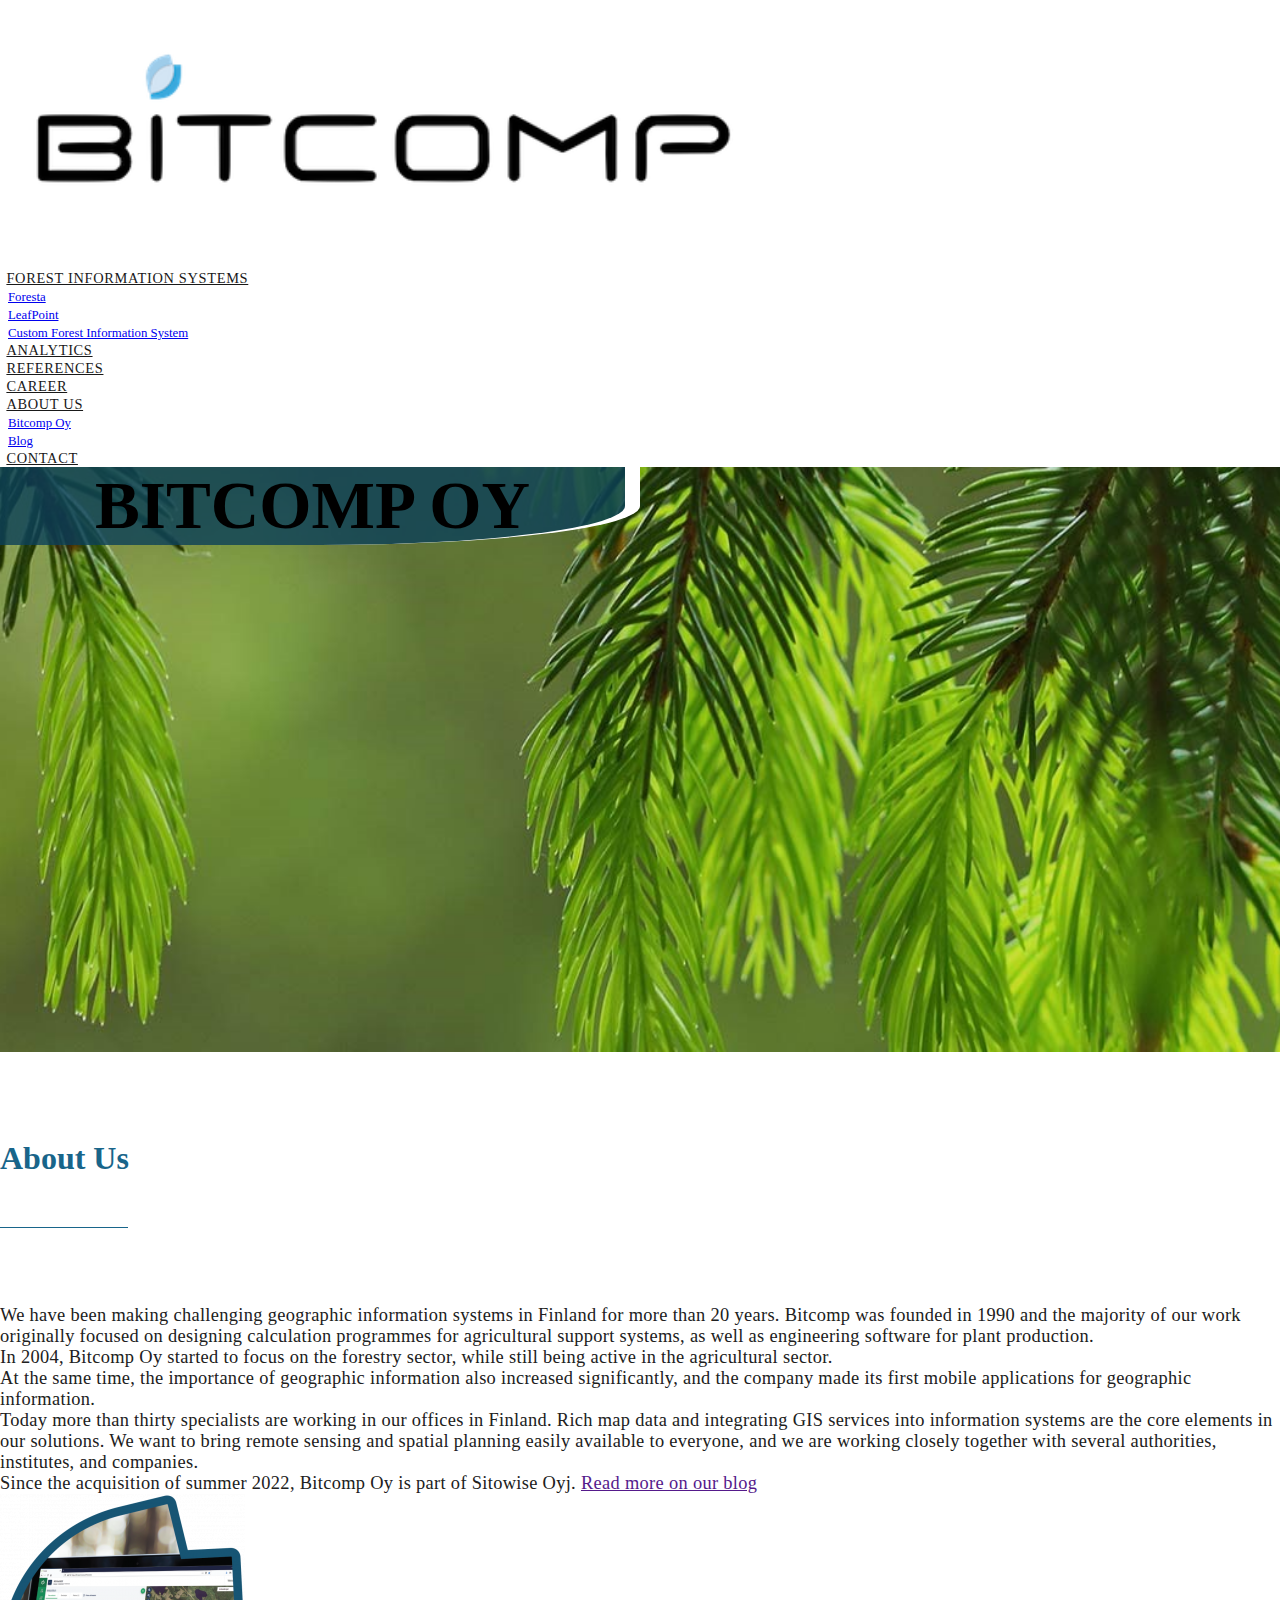
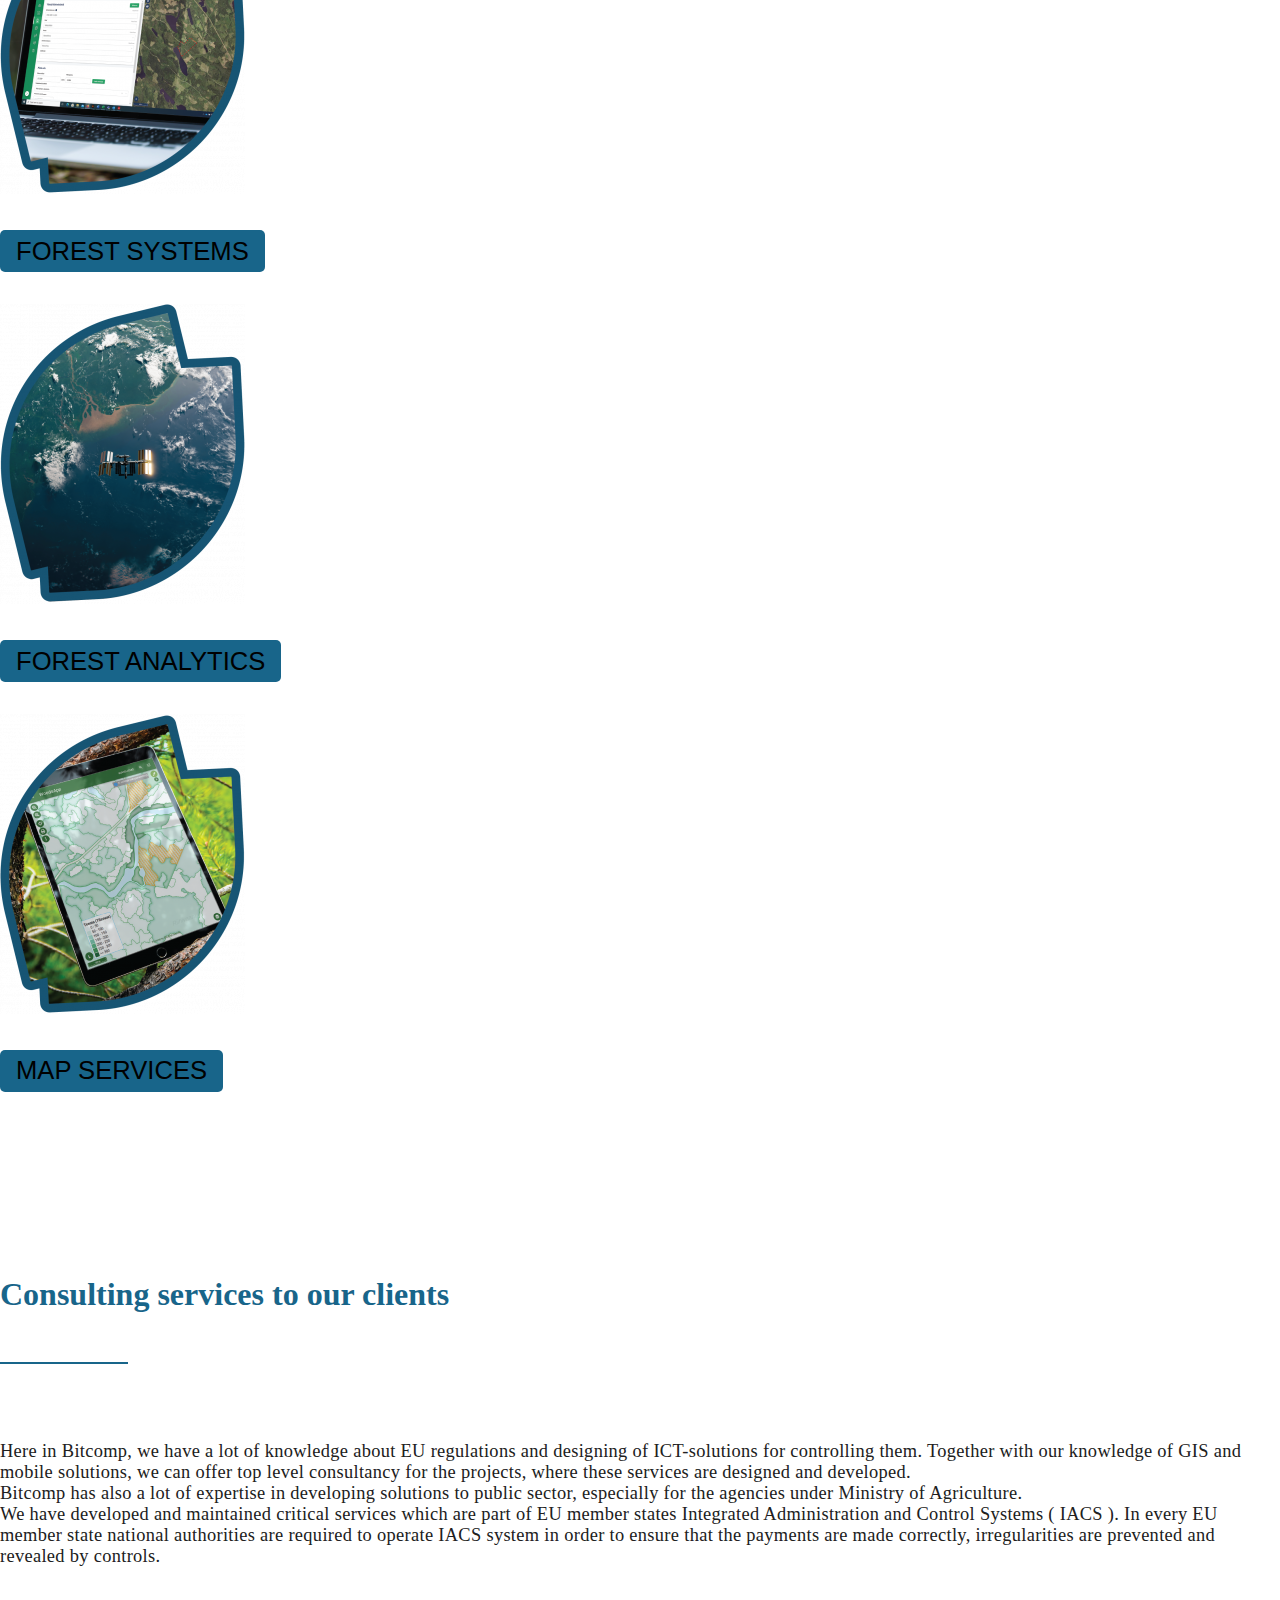
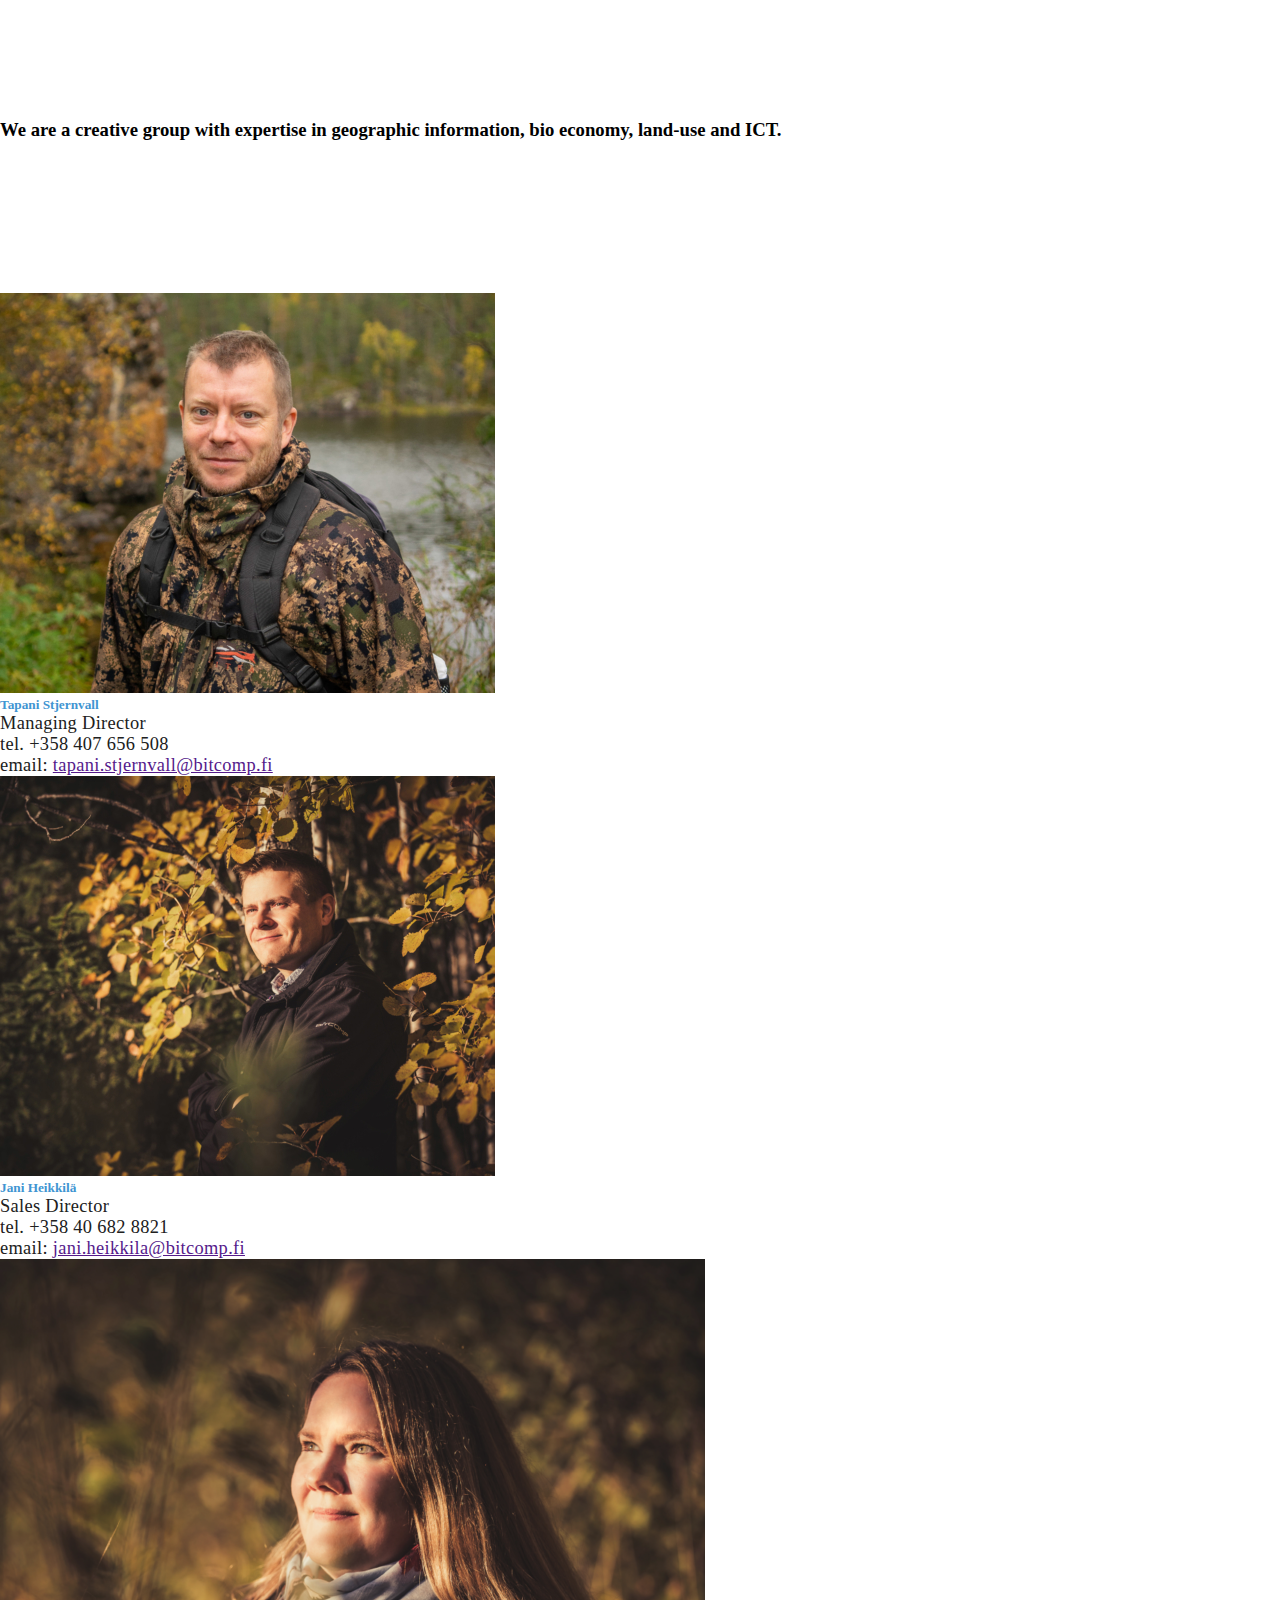
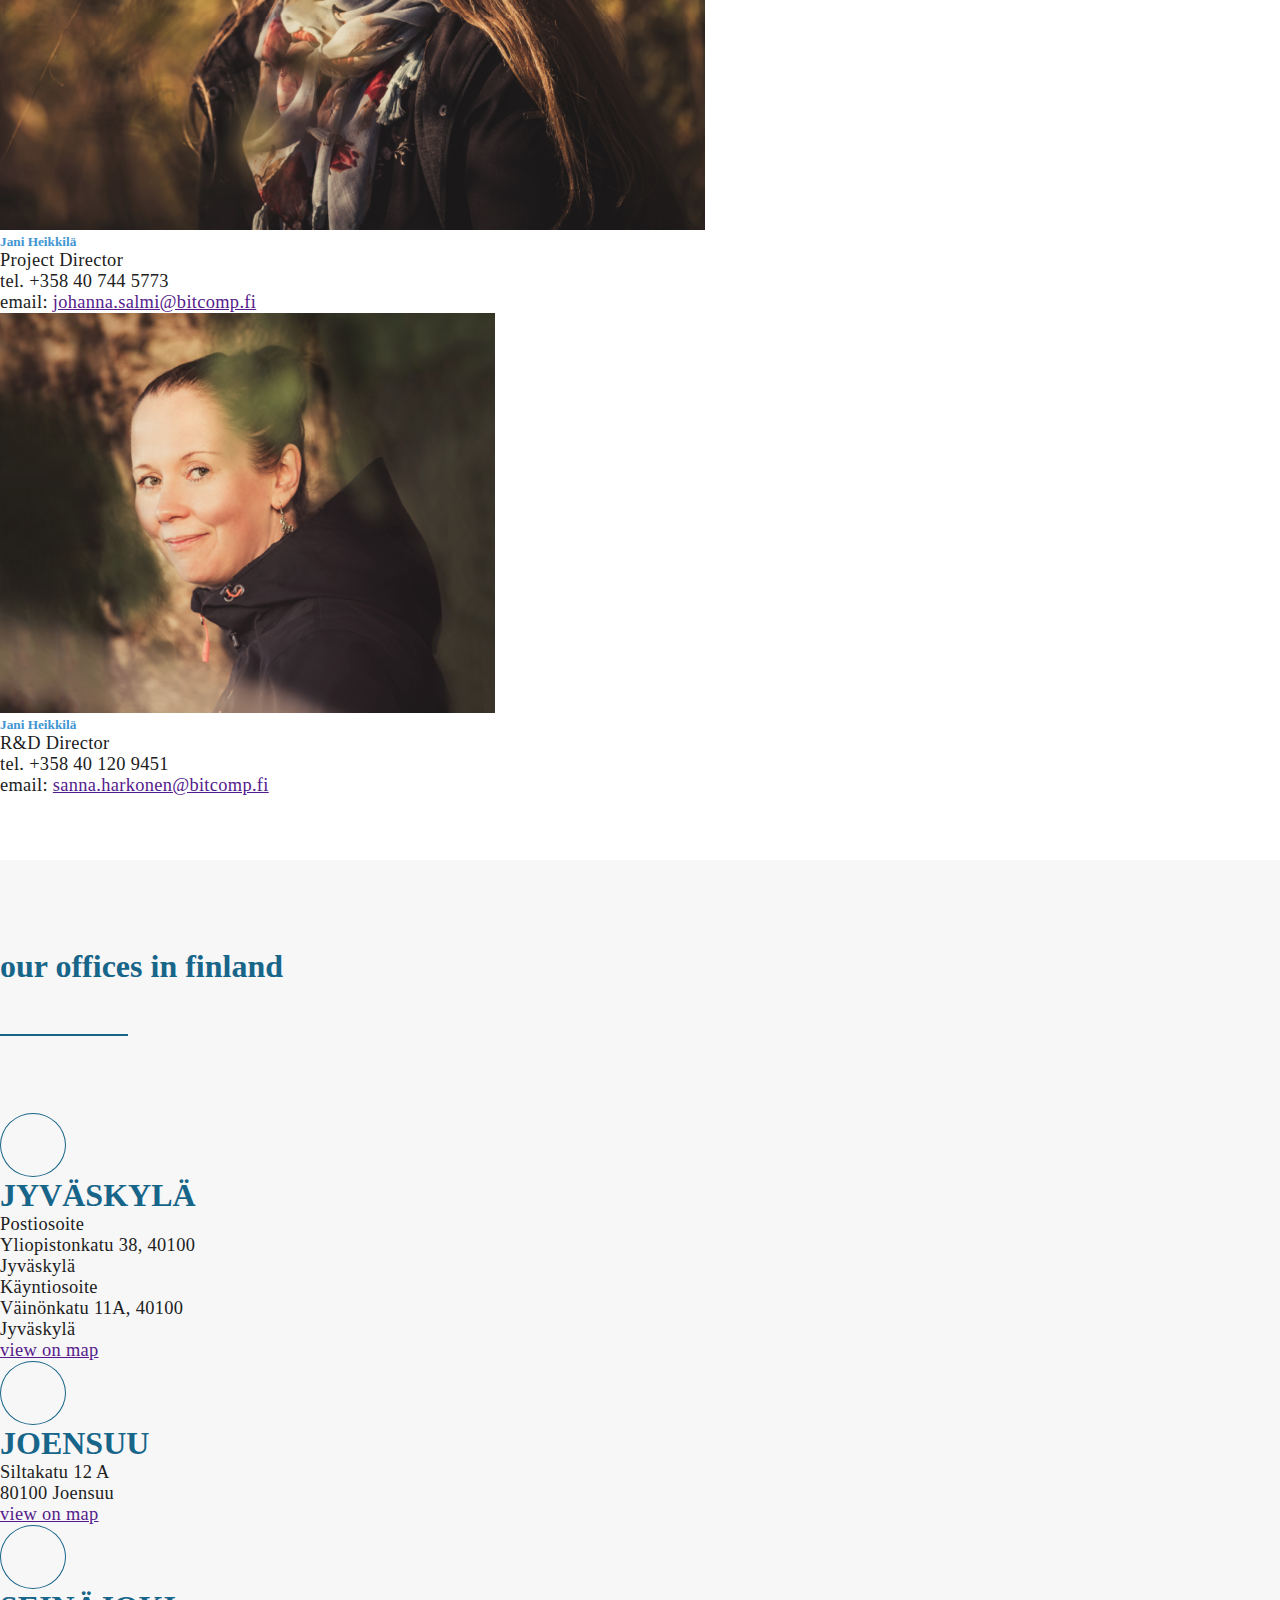
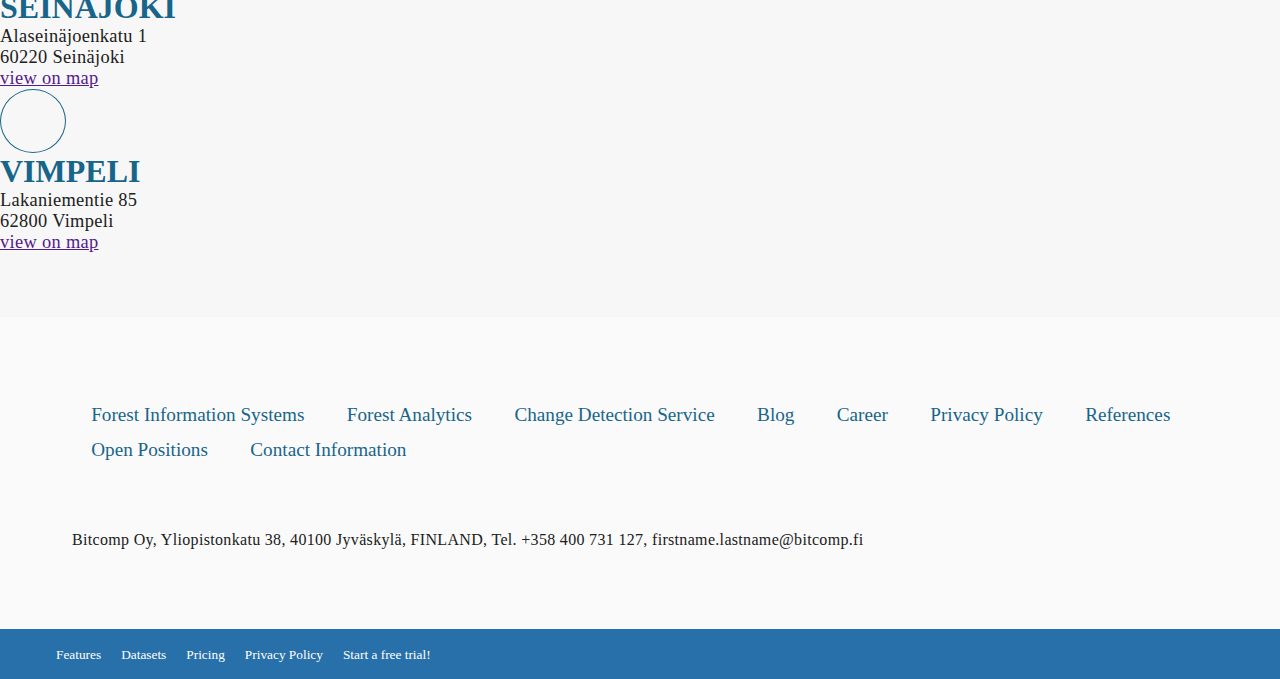
==== commit cfd8d593: "contact page completed" ====
--- a/aboutUs.html
+++ b/aboutUs.html
@@ -37,7 +37,7 @@
   <body>
     <header>
       <nav
-        class="navbar fixed-top navbar-expand-lg navbar-light bg-white shadow-sm"
+        class="navbar fixed-top navbar-expand-lg navbar-light bg-white shadow"
       >
         <div class="container">
           <a class="navbar-brand w-50" href="index.html"
@@ -90,7 +90,16 @@
                   </li>
                 </ul>
               </li>
-
+              <li class="nav-item">
+                <a class="nav-link" href="forestAnalytics.html">Analytics</a>
+              </li>
+
+              <li class="nav-item">
+                <a class="nav-link" href="reference.html">references</a>
+              </li>
+              <li class="nav-item">
+                <a class="nav-link" href="career.html">career</a>
+              </li>
               <li class="nav-item dropdown">
                 <a
                   class="nav-link dropdown-toggle"
@@ -100,36 +109,6 @@
                   data-bs-toggle="dropdown"
                   aria-expanded="false"
                 >
-                  Forest analytics
-                </a>
-                <ul
-                  class="drop-items dropdown-menu border-0 bg-white shadow"
-                  aria-labelledby="navbarDropdownMenuLink"
-                >
-                  <li><a class="dropdown-item" href="#">EnviNavigator</a></li>
-                  <li>
-                    <a class="dropdown-item" href="#"
-                      >Change Direction Service</a
-                    >
-                  </li>
-                </ul>
-              </li>
-
-              <li class="nav-item">
-                <a class="nav-link" href="reference.html">references</a>
-              </li>
-              <li class="nav-item">
-                <a class="nav-link" href="career.html">career</a>
-              </li>
-              <li class="nav-item dropdown">
-                <a
-                  class="nav-link dropdown-toggle"
-                  href="#"
-                  id="navbarDropdownMenuLink"
-                  role="button"
-                  data-bs-toggle="dropdown"
-                  aria-expanded="false"
-                >
                   About us
                 </a>
                 <ul
@@ -139,14 +118,14 @@
                   <li>
                     <a class="dropdown-item" href="aboutUs.html">Bitcomp Oy</a>
                   </li>
-                  <li><a class="dropdown-item" href="#">Contact</a></li>
+
+                  <li>
+                    <a class="dropdown-item" href="#">Blog</a>
+                  </li>
                 </ul>
               </li>
               <li class="nav-item">
-                <a class="nav-link" href="#">blog</a>
-              </li>
-              <li class="nav-item">
-                <a class="nav-link" href="#">English</a>
+                <a class="nav-link" href="contactUs.html">Contact</a>
               </li>
             </ul>
           </div>
@@ -366,7 +345,7 @@
       </section>
 
       <!-- ========= OUR OFFICES IN FINLAND =======  -->
-      <section class="section-space-separate offices">
+      <section class="section-space-separate bitcomp-offices">
         <div class="container p-4">
           <h1 class="text-uppercase headline-left-underline">
             our offices in finland
--- a/css/style.css
+++ b/css/style.css
@@ -46,6 +46,7 @@
 .color-blue {
   color: var(--primary-color);
 }
+
 .color-dark-blue {
   color: var(--dark-blue);
 }
@@ -66,7 +67,8 @@
   font-weight: 100;
 }
 
-.headline-underline {
+.headline-underline,
+.analytics-intro h1 {
   color: var(--primary-color);
   position: relative;
   margin: 3rem 0 4rem;
@@ -159,17 +161,21 @@
 }
 
 /* ====== NAVBAR ======  */
+/* nav {
+  height: 5.8rem;
+} */
 .navbar {
   padding: 0 !important;
 }
 
 .navbar-brand img {
-  width: 65%;
+  width: 60%;
 }
 
 .navbar-toggler {
   border: none !important;
 }
+
 .navbar-toggler:focus {
   box-shadow: none !important;
 }
@@ -208,6 +214,7 @@
 .navbar-nav .nav-link:hover::before {
   width: 100%;
 }
+
 .navbar-nav .nav-link:hover {
   color: gray !important;
 }
@@ -222,6 +229,7 @@
   font-size: 0.8rem;
   padding: 0.5rem;
 }
+
 .navbar .dropdown-item:hover {
   background-color: var(--light-blue);
   color: var(--text-white);
@@ -243,7 +251,7 @@
   position: absolute;
   background-color: rgba(11, 64, 89, 0.8);
   border-right: 15px solid #fff;
-  border-radius: 0 0% 50% 0;
+  border-radius: 0 0 50% 0;
   width: 50%;
   padding-top: 0;
   display: flex;
@@ -1024,7 +1032,7 @@
   background-size: cover;
   background-attachment: fixed;
 }
-.offices {
+.bitcomp-offices {
   background-color: var(--bg-grey);
 }
 .icon {
@@ -1040,3 +1048,201 @@
   font-size: 2rem;
   color: var(--primary-color);
 }
+
+/* =============================
+      ANALYTICS PAGE START 
+================================= */
+.analytics-header {
+  background-image: url(../images//analytics/bg-1.png);
+}
+
+.analytics-intro {
+  width: 60%;
+  margin: auto;
+}
+
+.intro-heading {
+  color: var(--primary-color);
+  position: relative;
+  margin: 3rem 0 6rem;
+  display: flex;
+  justify-content: center;
+}
+
+.intro-heading::before {
+  content: "";
+  position: absolute;
+  width: 20%;
+  height: 1.5px;
+  background-color: var(--primary-color);
+  top: 2.8rem;
+  margin: 5rem auto;
+}
+
+/* ====== OUR FOREST ANALYSIS ====== */
+.our-forest-analysis h1 {
+  color: var(--text-white);
+  position: relative;
+  margin: 3rem 0 7rem;
+  display: flex;
+  justify-content: center;
+}
+
+.our-forest-analysis h1::before {
+  background-color: var(--text-white);
+  content: "";
+  position: absolute;
+  width: 10%;
+  height: 1.5px;
+  top: 3rem;
+  margin: 2.4rem auto;
+}
+
+.type-div {
+  overflow: hidden;
+  cursor: pointer;
+}
+
+.type-heading {
+  background-position: center;
+  background-repeat: no-repeat;
+  background-size: cover;
+  border-radius: 5px;
+  height: 18rem;
+  transition: all 0.5s ease-in-out;
+}
+
+.type-div:hover .type-heading {
+  transform: scale(1.1);
+}
+
+.tree-vitality-box {
+  background-image: url(../images/analytics/tree-vitality.png);
+}
+
+.felling-recogniton-box {
+  background-image: url(../images/analytics/type-2.png);
+}
+
+.up-to-date-box {
+  background: linear-gradient(rgb(33, 81, 117, 0.3), rgb(33, 81, 117, 0.3)),
+    url(../images/analytics/type-3.png);
+  /* background-image: url(../images/analytics/type-3.png); */
+}
+
+.recognition-box {
+  background: linear-gradient(rgb(33, 81, 117, 0.4), rgb(33, 81, 117, 0.4)),
+    url(../images/analytics/type-4.jpg);
+  /* background-image: url(../images/analytics/type-4.jpg); */
+}
+
+.AI-img img {
+  width: 75%;
+}
+
+.up-to-date-info,
+.site-recognition {
+  background-color: #3aa9db;
+}
+
+.resources-savings,
+.result-on-map {
+  background-color: #2e87c6;
+}
+
+.forest-value,
+.announcement {
+  background-color: #286ea9;
+}
+
+.observations {
+  background-color: #18658a;
+}
+
+.icon-circle {
+  width: 4rem;
+  height: 4rem;
+  border-radius: 50%;
+  border: 1px solid var(--text-white);
+  padding: 2rem;
+  display: flex;
+  align-items: center;
+  justify-content: center;
+  margin-right: 1.2rem;
+}
+
+.next-level {
+  background-image: url(../images/analytics/bg-2.2.png);
+  background-attachment: fixed;
+  background-position: center;
+  background-repeat: no-repeat;
+  background-size: cover;
+  padding: 6rem 0;
+}
+
+.collaboration {
+  background: linear-gradient(rgba(33, 81, 117, 0.8), rgba(33, 81, 117, 0.8)),
+    url(../images/analytics/bg-1.png);
+  background-attachment: fixed;
+  background-position: center;
+  background-repeat: no-repeat;
+  background-size: cover;
+  padding: 6rem 0;
+}
+
+.more-info-contact {
+  background: linear-gradient(rgba(33, 81, 117, 0.99), rgba(33, 81, 117, 0.8)),
+    url(../images/analytics/bg-1.png);
+  background-attachment: fixed;
+  background-position: center;
+  background-repeat: no-repeat;
+  background-size: cover;
+}
+
+.sanna-director h2 {
+  color: var(--text-white);
+}
+.sanna-director h2::before {
+  background-color: var(--text-white);
+  width: 35%;
+}
+
+.contact-form {
+  background-color: var(--bg-bluish);
+}
+
+.contact-form small {
+  font-size: 0.65rem;
+}
+
+/* ===========================================
+    CONTACT PAGE START   
+=================================================         */
+
+.contact-us-header {
+  background: linear-gradient(rgba(33, 81, 117, 0.5), rgba(33, 81, 117, 0.5)),
+    url(../images/contact/bg-1.png);
+  height: 70vh;
+}
+
+.offices-map {
+  background-image: url(../images/contact/map.png);
+  background-position: center;
+  background-repeat: no-repeat;
+  background-size: cover;
+  height: 50vh;
+}
+
+.the-team-leaders h1 {
+  font-size: 3rem;
+}
+
+.the-team-leaders .card {
+  cursor: pointer;
+  transition: all 0.4s ease-in-out;
+}
+
+.the-team-leaders .card:hover {
+  box-shadow: 8px 8px 8px 8px rgb(150, 147, 147);
+  transform: translateY(-5px);
+}
--- a/css/responsive.css
+++ b/css/responsive.css
@@ -21,7 +21,8 @@
   }
 
   .introduction-div .text h1,
-  .info_system-introduction-div .text h1 {
+  .info_system-introduction-div .text h1,
+  .analytics-header .text h1 {
     font-size: 4rem;
   }
 
@@ -106,7 +107,8 @@
   }
 
   .introduction-div .text h1,
-  .info_system-introduction-div .text h1 {
+  .info_system-introduction-div .text h1,
+  .analytics-header .text h1 {
     font-size: 2.2rem;
   }
 
@@ -126,7 +128,8 @@
 @media (max-width: 480px) {
   /* ============ HEADER DESCRIPTION ============ */
   .introduction-div .text h1,
-  .info_system-introduction-div .text h1 {
+  .info_system-introduction-div .text h1,
+  .analytics-header .text h1 {
     font-size: 2rem;
   }
 
@@ -159,7 +162,8 @@
 @media (max-width: 280px) {
   /* ============ HEADER DESCRIPTION ============ */
   .introduction-div .text h1,
-  .info_system-introduction-div .text h1 {
+  .info_system-introduction-div .text h1,
+  .analytics-header .text h1 {
     font-size: 1.4rem;
   }
 
@@ -420,3 +424,30 @@
     height: 25vh;
   }
 }
+
+/* ====================================================================
+            ANALYTICS PAGE start 
+====================================================================     */
+@media (max-width: 992px) {
+  .analytics-intro {
+    width: 90%;
+  }
+
+  .AI-img img {
+    width: 100%;
+  }
+}
+@media (max-width: 768px) {
+  .analytics-intro {
+    width: 100%;
+  }
+}
+@media (max-width: 540px) {
+}
+@media (max-width: 480px) {
+}
+@media (max-width: 280px) {
+  .intro-heading::before {
+    top: 4.8rem;
+  }
+}
